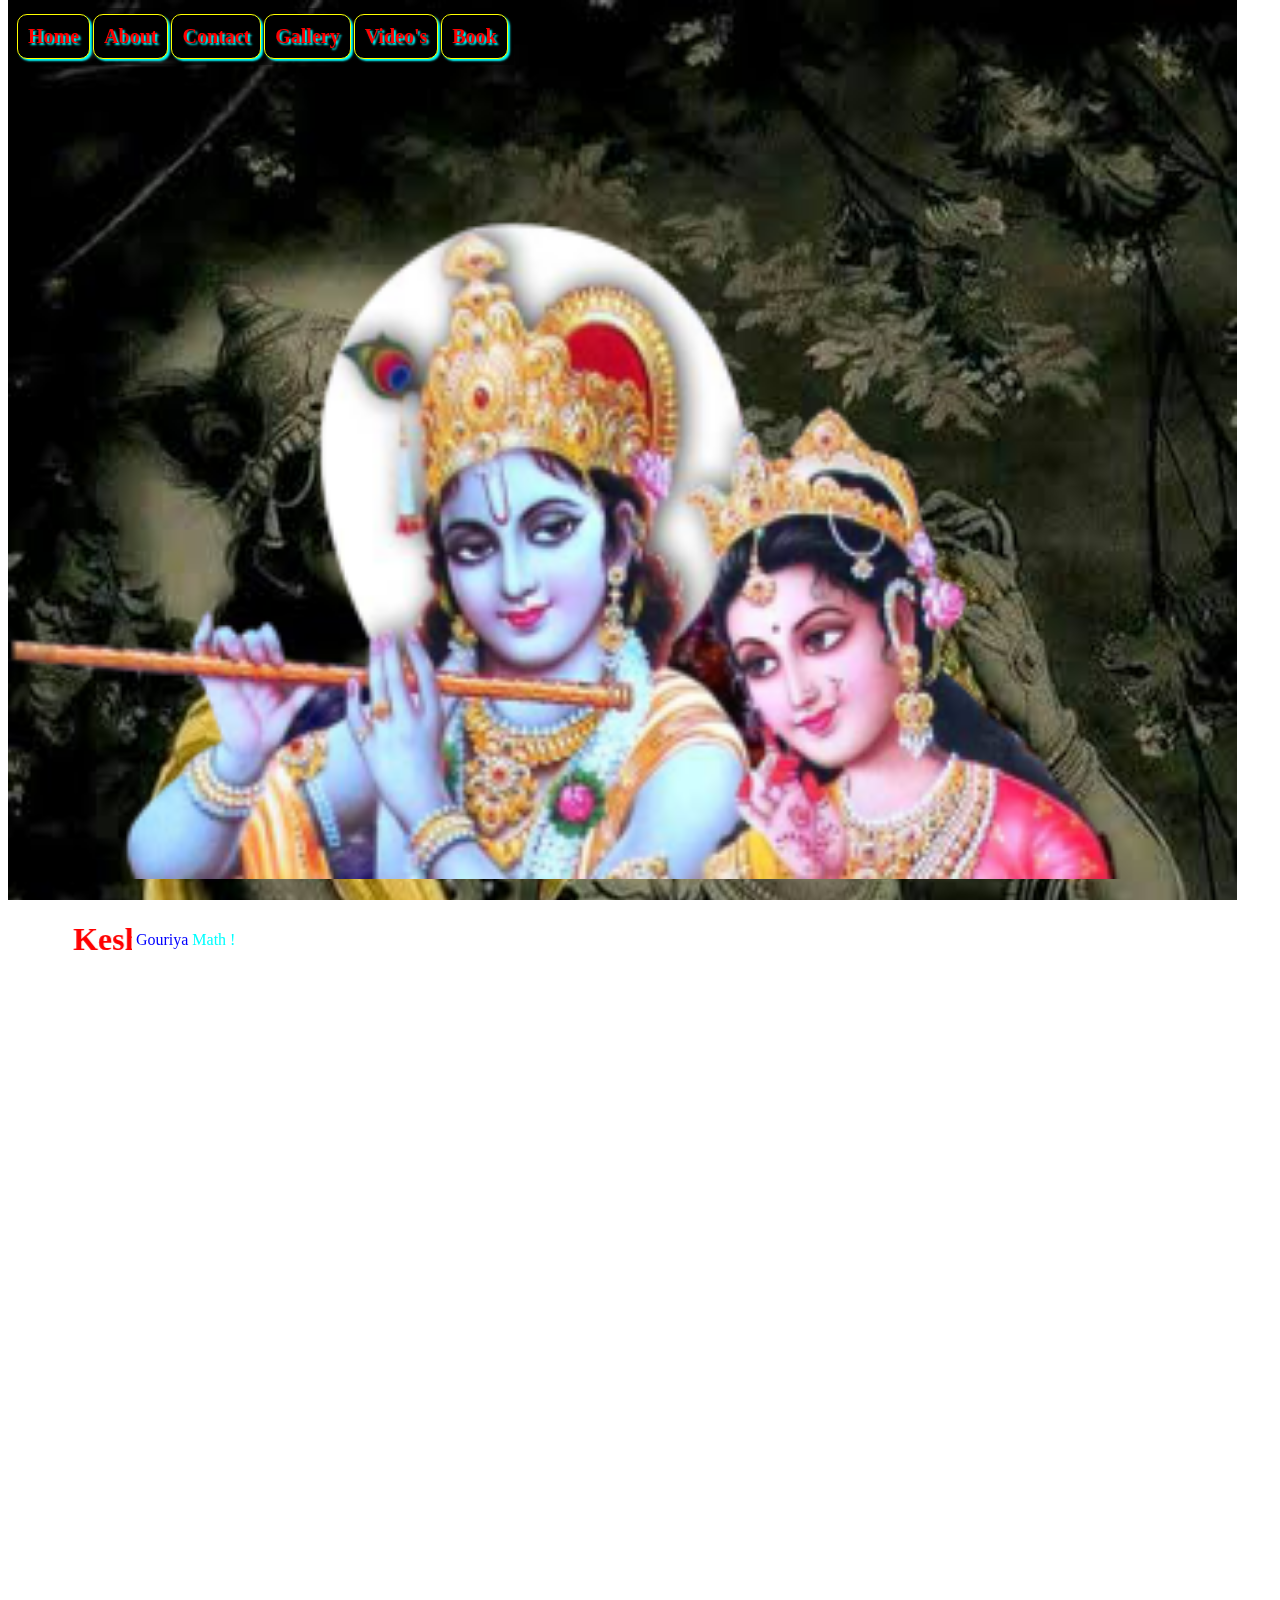
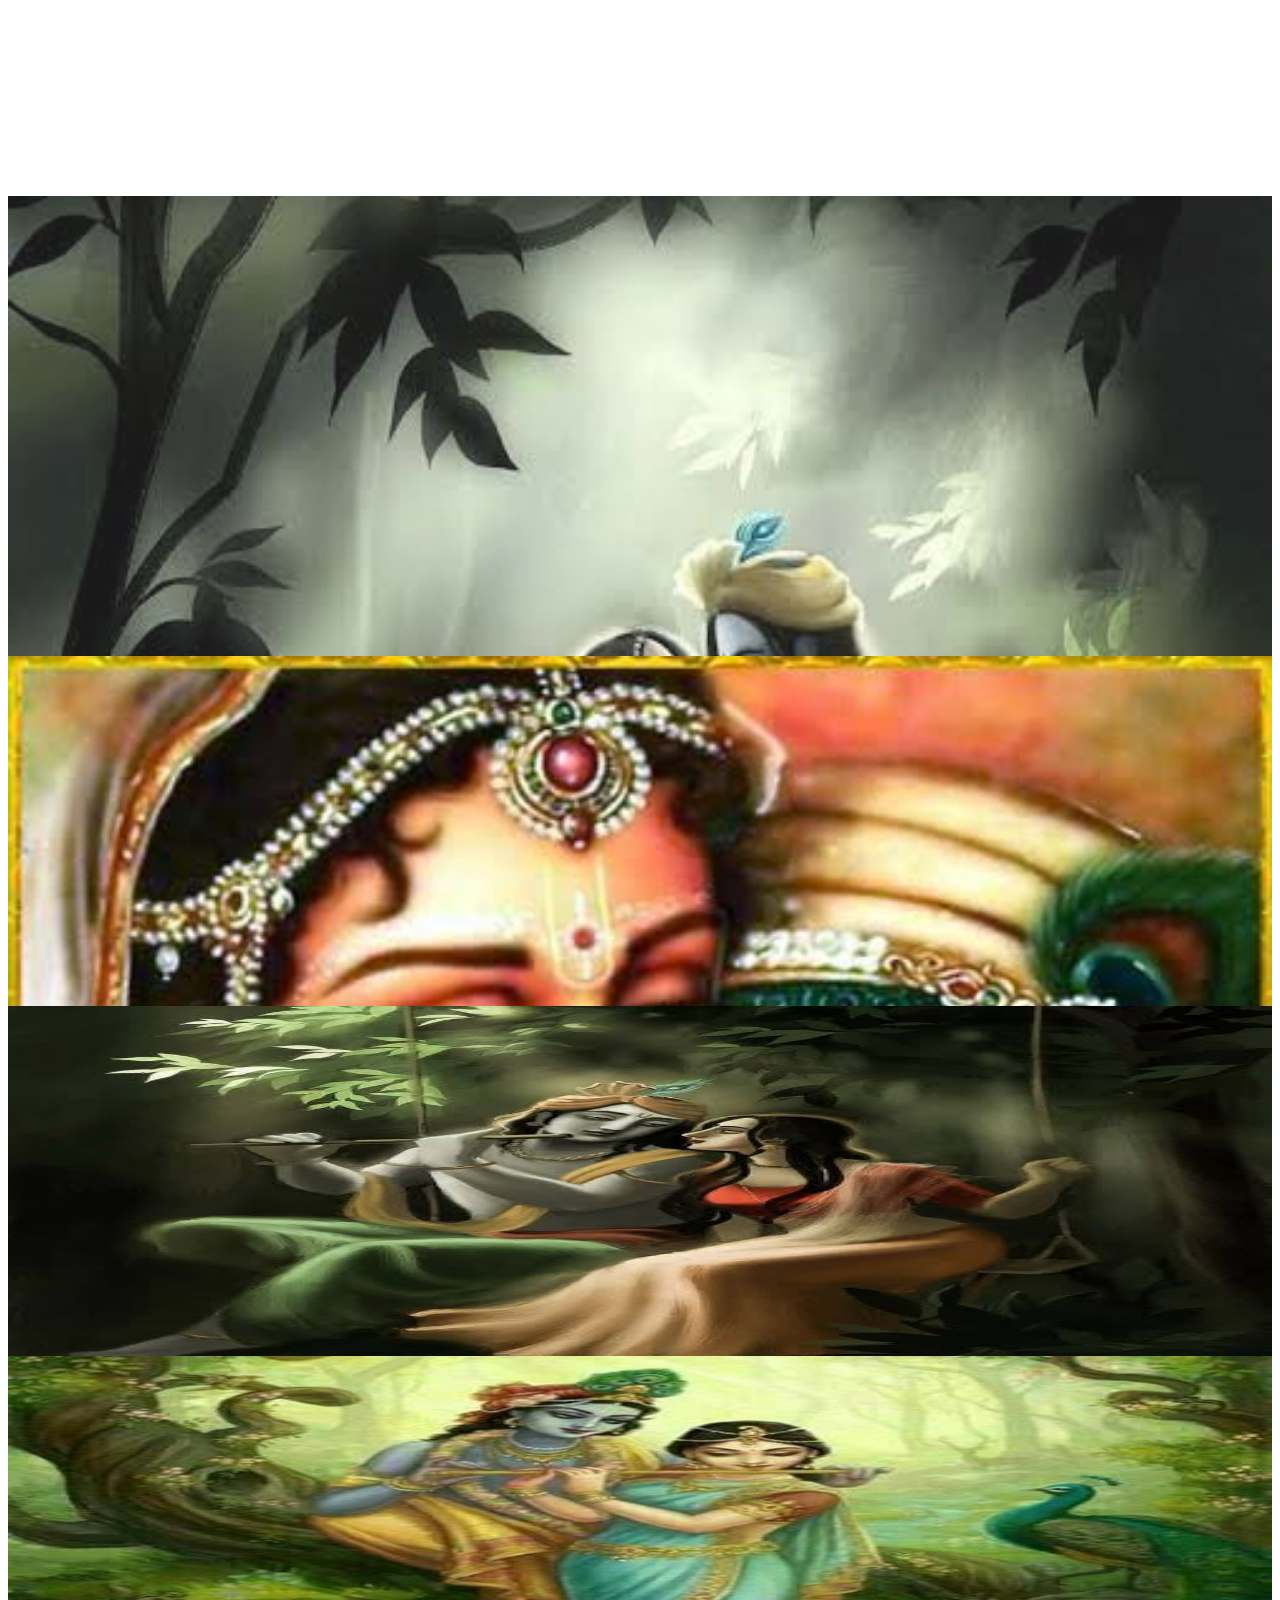
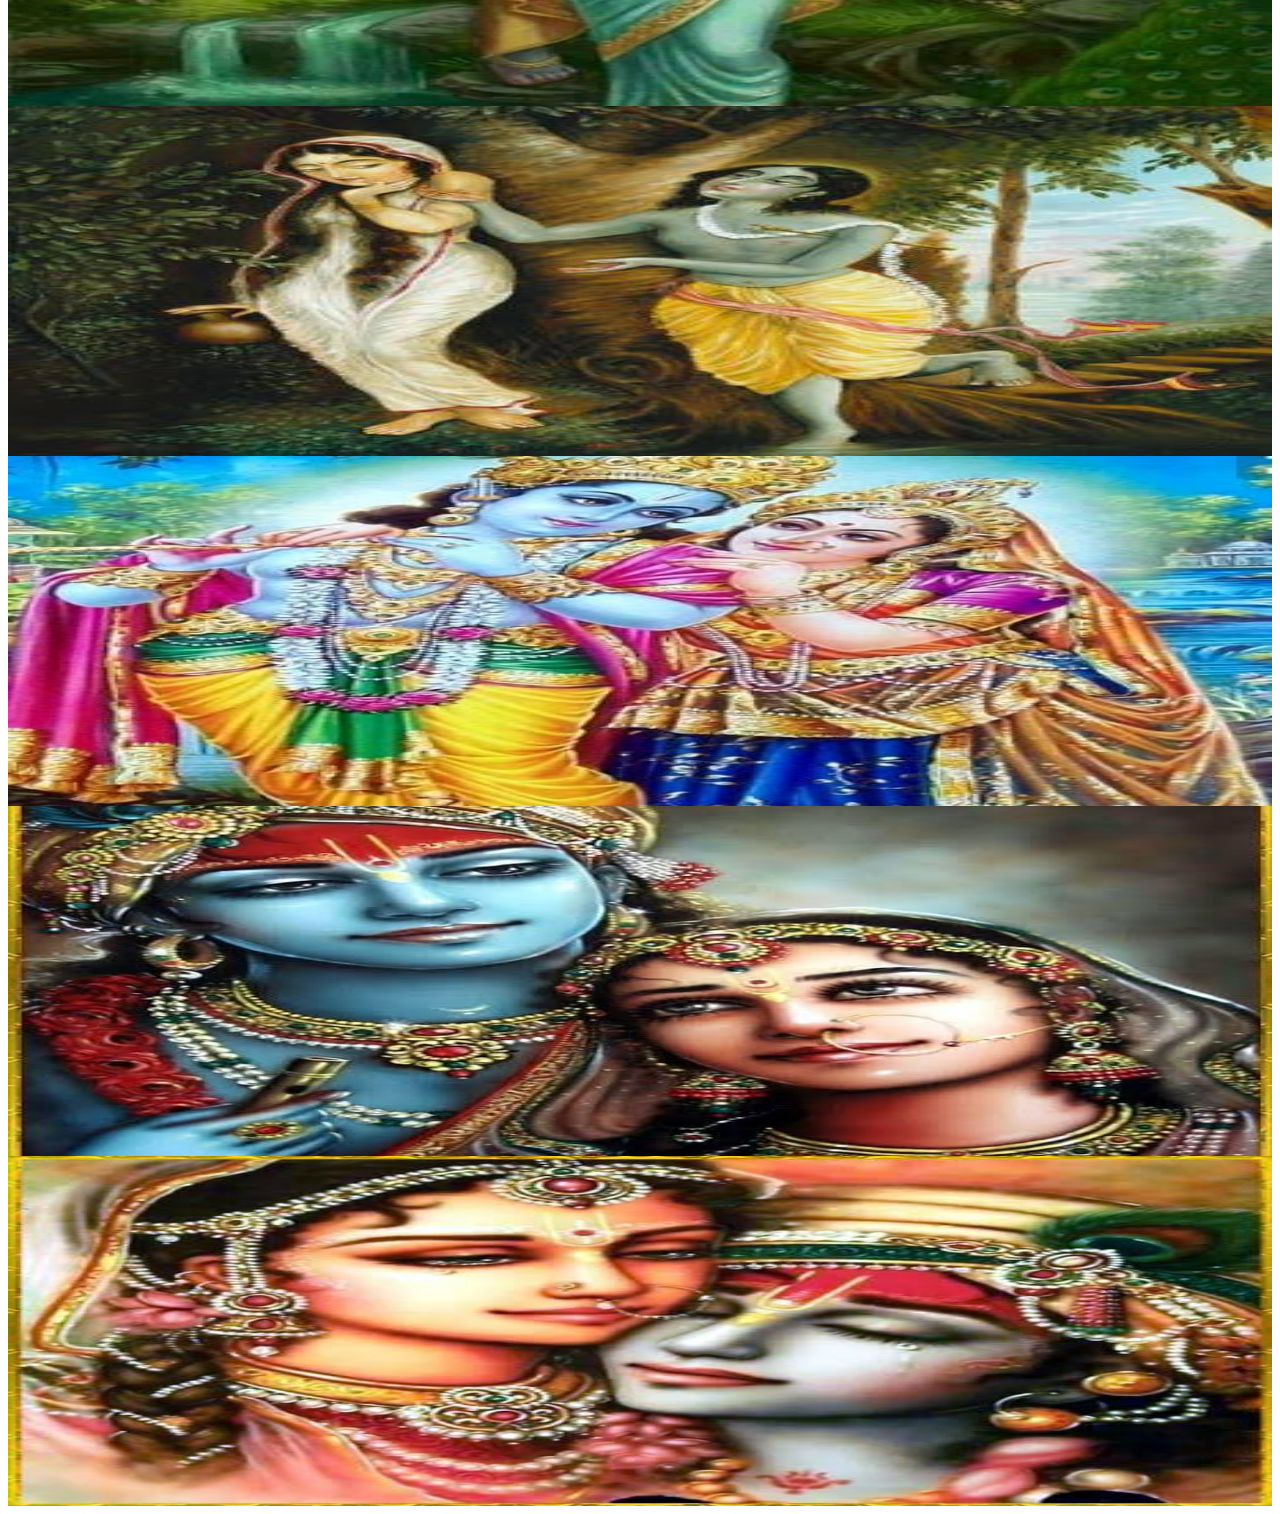
==== index.html @ 9c810432 "Update index.html" ====
<html>
<head>
<title>Page Title</title>
	<link rel="stylesheet" href="nav.html/nav.css">
<style>

#still{
	background:url('photo/l.png');
	background-repeat:no-repeat;
	width:100%;
	height:75%;
	background-size: cover;
	
     margin-top:15%;
	}
	#sticky-photo{
		background:url('photo/d.jpeg');
		background-repeat:no-repeat;
		position:fixed;
		width:96%;
		height:100%;
		top:0;
		z-index: -1;
		background-size: cover;
		}
	#second-photo{
		background:url('photo/c.jpeg');
		background-repeat:no-repeat;
		width:100%;
		height:460;background-size: cover;
		opacity:90%;
		}
	#blank{
		width:100%;
		height:90%;
		}
		#therd-photo{
			background:url('photo/j.jpeg');
		background-repeat:no-repeat;
		background-size: cover;
		width:100%;
		height:350;
			}
			button{
		font-size:32px;
		padding:5px;
		border-radius:50%;
		font-weight:bold;
		color:red;
		margin-top:100%;
		margin-left:90%;
		position:fixed;
		
	}
  #k{
    color:red;
}
 #g{
color:blue;
}
 #m{
color:aqua;
}
</style>
<meta name="viewport" content="width=device width, initial-scale=1.0"/>
</head>
<body>
<div id="navbar">
  <a href="index.html">Home</a>
  <a href="about.html">About</a>
  <a href="contact.html">Contact</a>
    <a href="gallery.html">Gallery</a>
      <a href="video.html">Video's</a>
      <a href="Book.html">Book</a>
</div>
	<div id="sticky-photo">
		</div>
		<br>
	<div id="still">
		</div>
<br>
<table><tr><td>
<marquee><h1><div id="k">Keshavji</div></td><td><div id="g"> Gouriya</div></td><td><div id="m"> Math !</div></h1></marquee>
</td></tr></table>
<br>
		<div id="blank">
			</div>
	<div id="second-photo">
		</div>
		<div id="therd-photo"></div>
<img src="photo/e.jpeg" width="100%" height="350"/>
<br>
	<img src="photo/f.jpeg" width="100%" height="350"/>
	<br>
	<img src="photo/g.jpeg" width="100%" height="350"/>
	<br>
	<img src="photo/h.jpeg" width="100%" height="350"/>
	<br>
	<img src="photo/i.jpeg" width="100%" height="350"/>
	<br>
	<img src="photo/j.jpeg" width="100%" height="350"/>
</body>
</html>
---- nav.html/nav.css ----
#navbar {
  overflow: hidden;
  background-color: rgba(0,0,0, .5);
 padding:6px;
 position:fixed;
 
}

/* Navbar links */
#navbar a {
  float: left;
  display: block;
  color: red;
  text-align: center;
  padding:10px;
  text-decoration: none;
  font-weight:bold;
  font-size:20px;
  border:1px ridge yellow;
  border-radius:10px;
  margin-left:3px;
  box-shadow:2px 2px 2px aqua ;
  background: black;
  text-shadow:2px 2px 2px aqua;
  
}

#navbar a:hover{
		background: white;
		color: white;
		box-shadow: 2px 2px 2px black;
		}
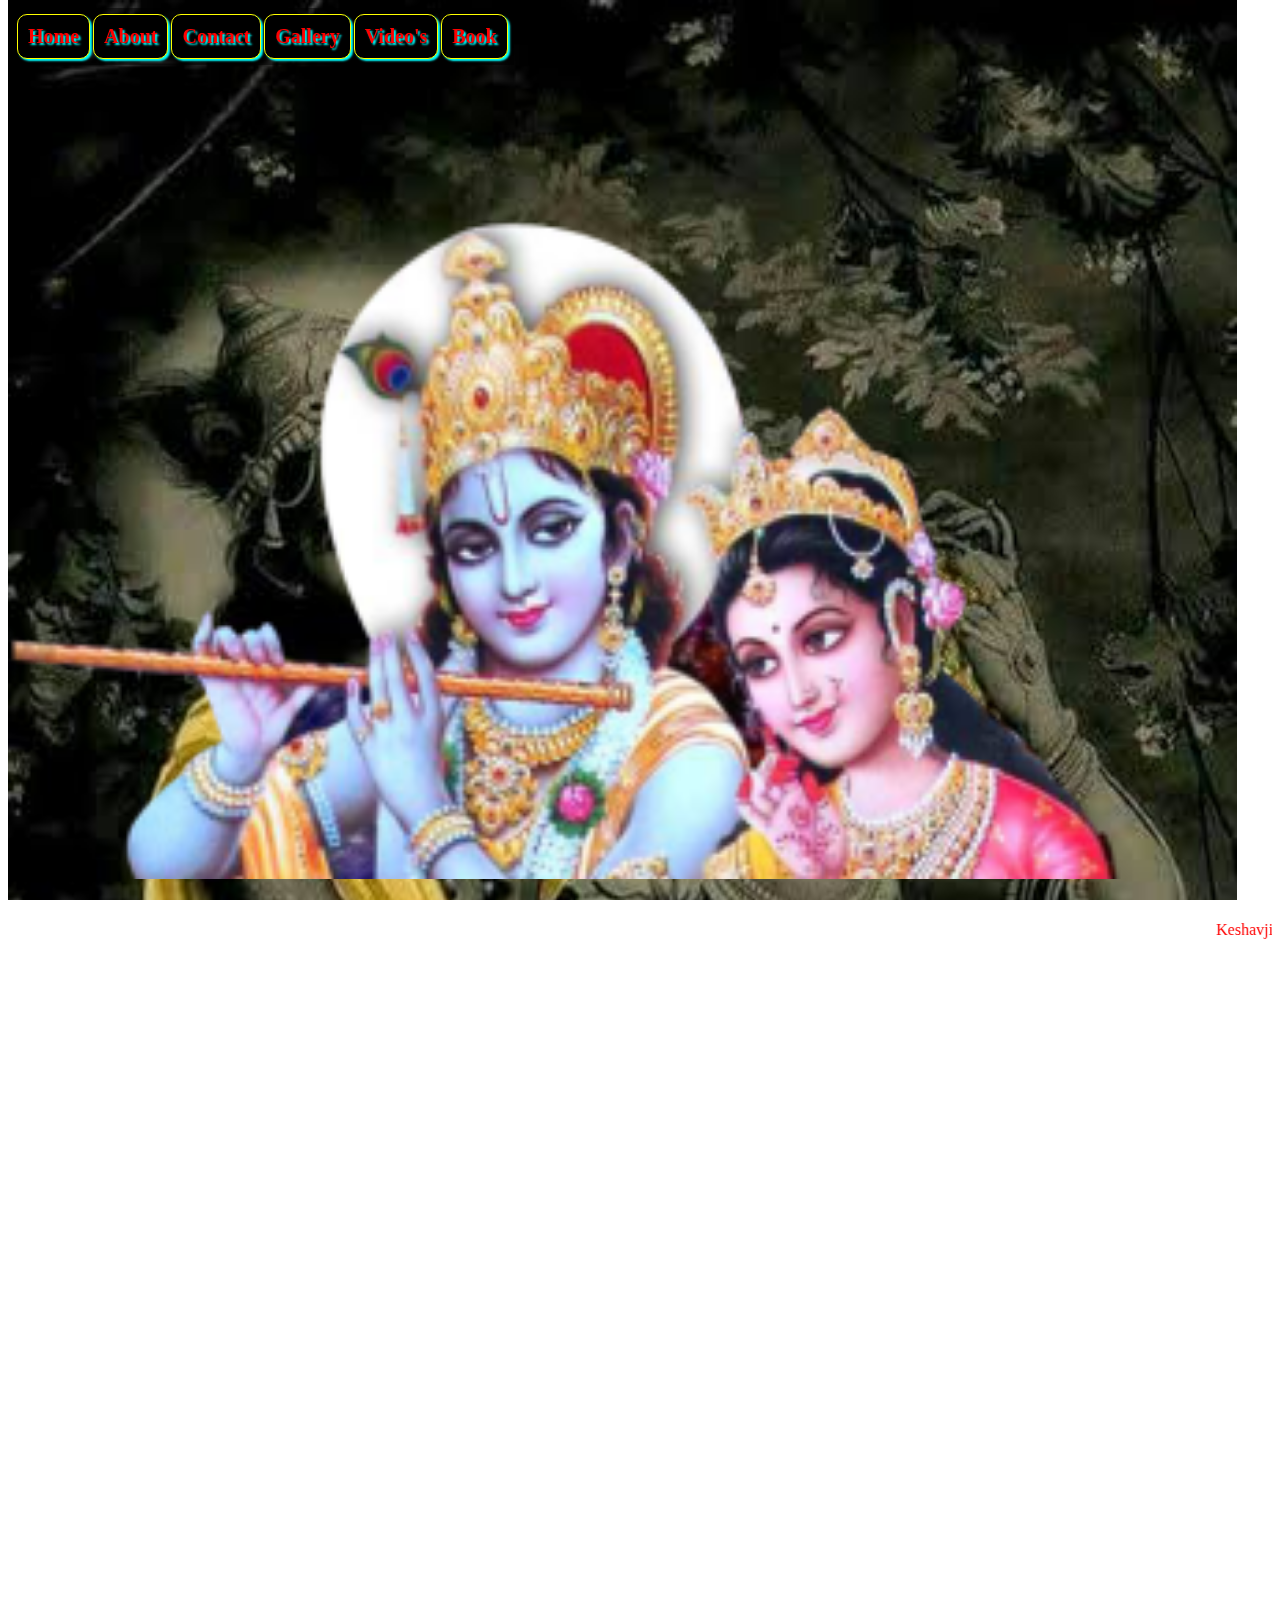
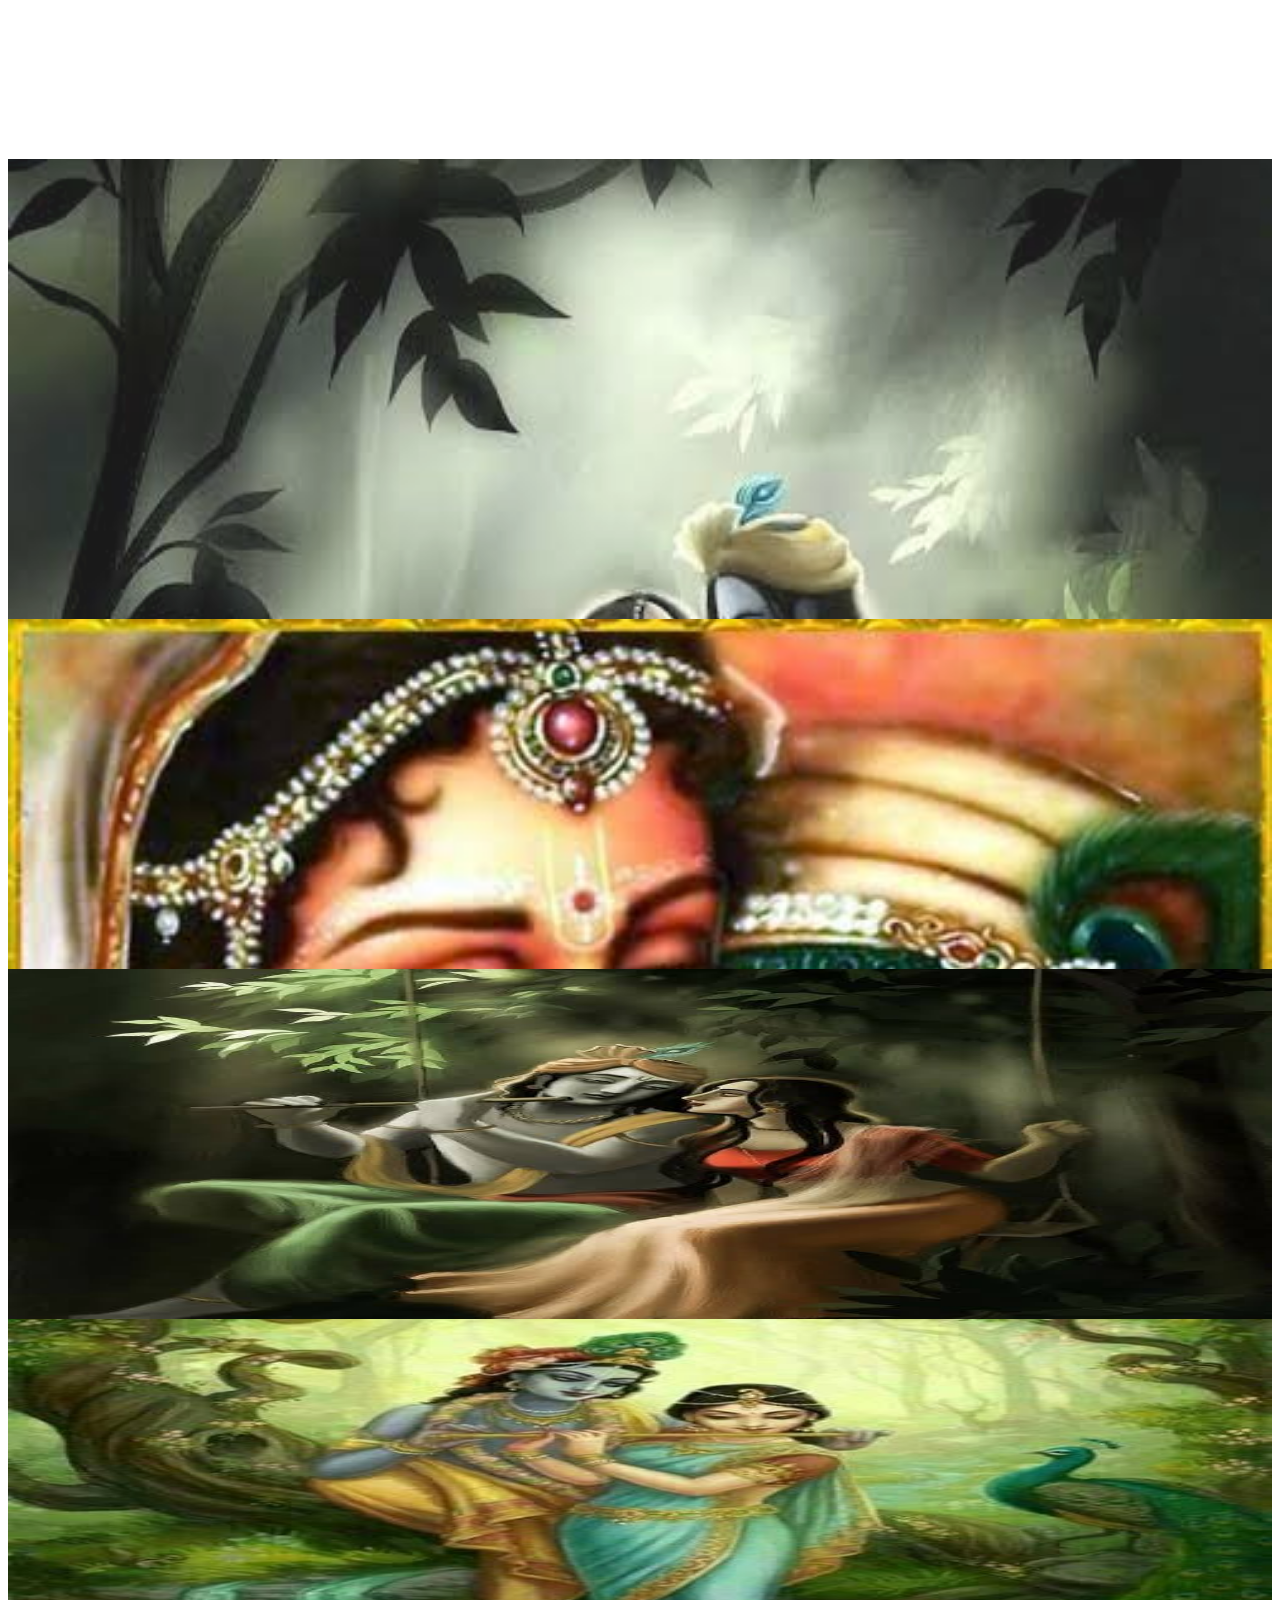
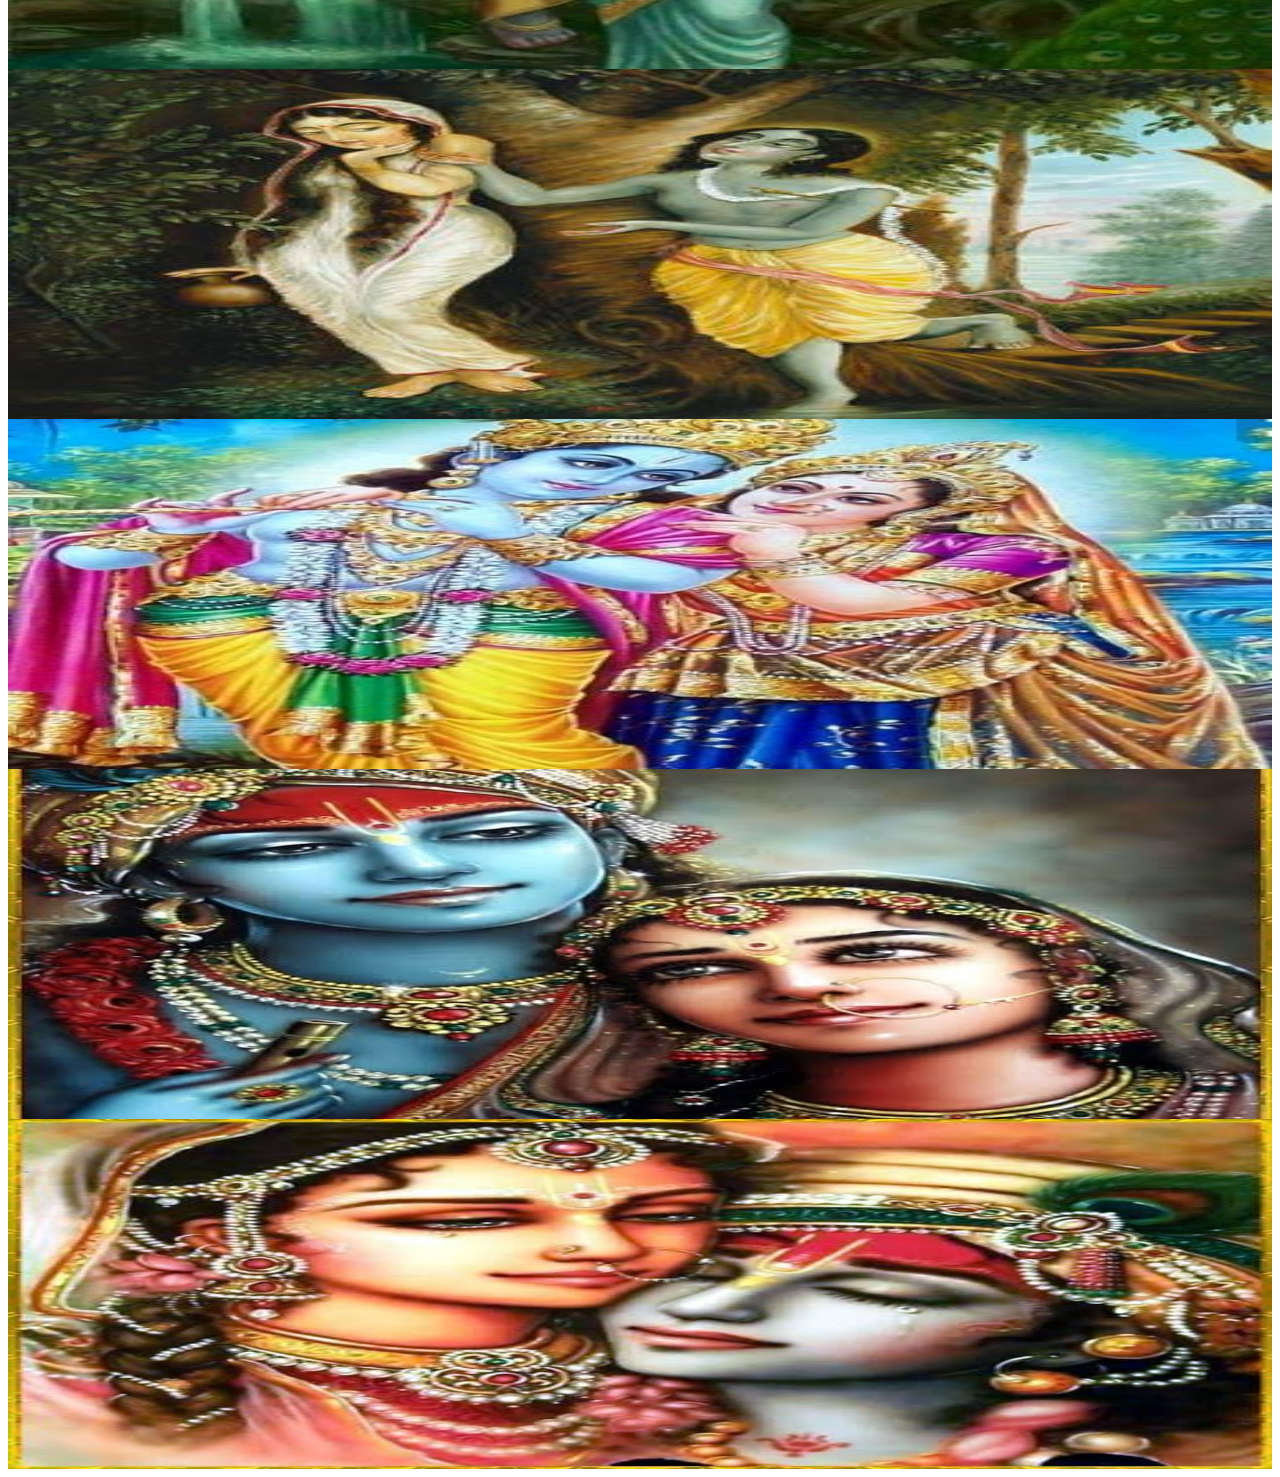
==== commit 4f40b2a5: "Update index.html" ====
--- a/index.html
+++ b/index.html
@@ -80,9 +80,10 @@
 	<div id="still">
 		</div>
 <br>
-<table><tr><td>
-<marquee><h1><div id="k">Keshavji</div></td><td><div id="g"> Gouriya</div></td><td><div id="m"> Math !</div></h1></marquee>
-</td></tr></table>
+
+<marquee><h1>
+<table><tr><td><div id="k">Keshavji</div></td><td><div id="g"> Gouriya</div></td><td><div id="m"> Math !</div></td></tr></table></h1></marquee>
+
 <br>
 		<div id="blank">
 			</div>
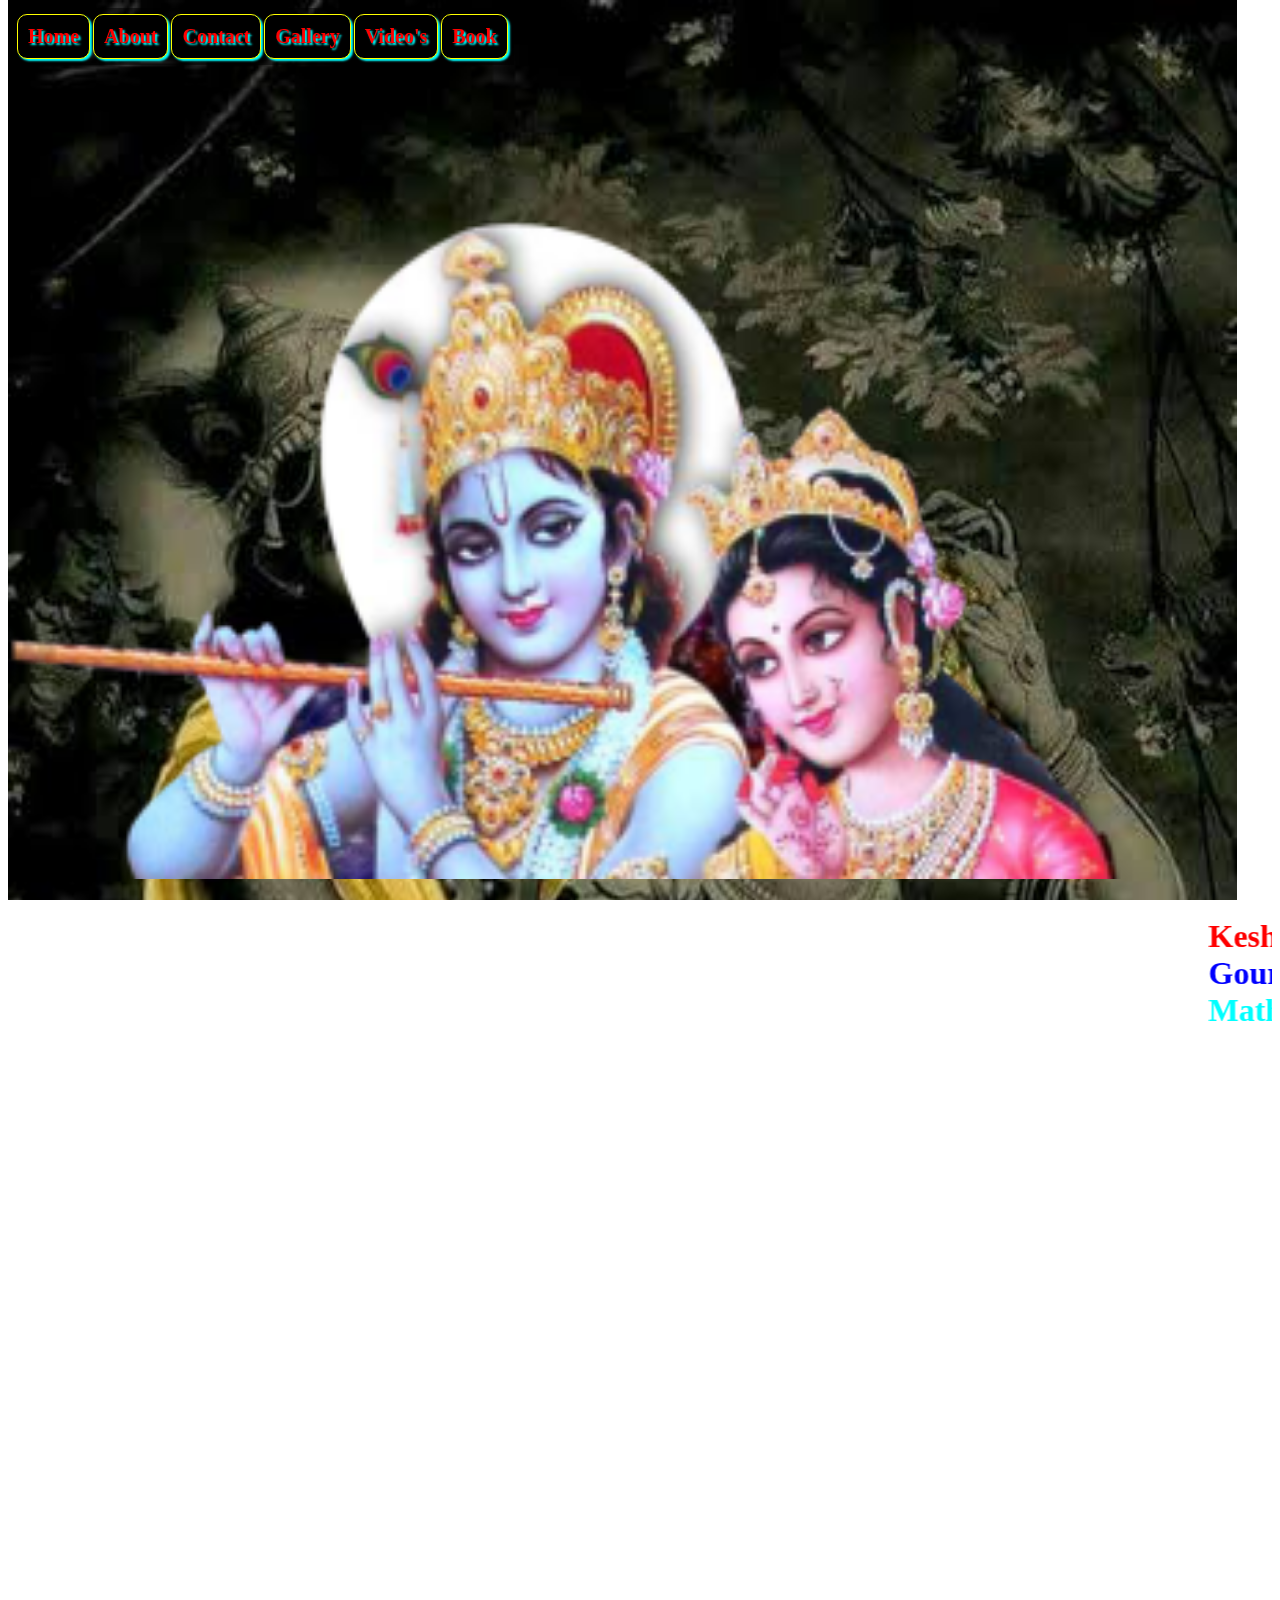
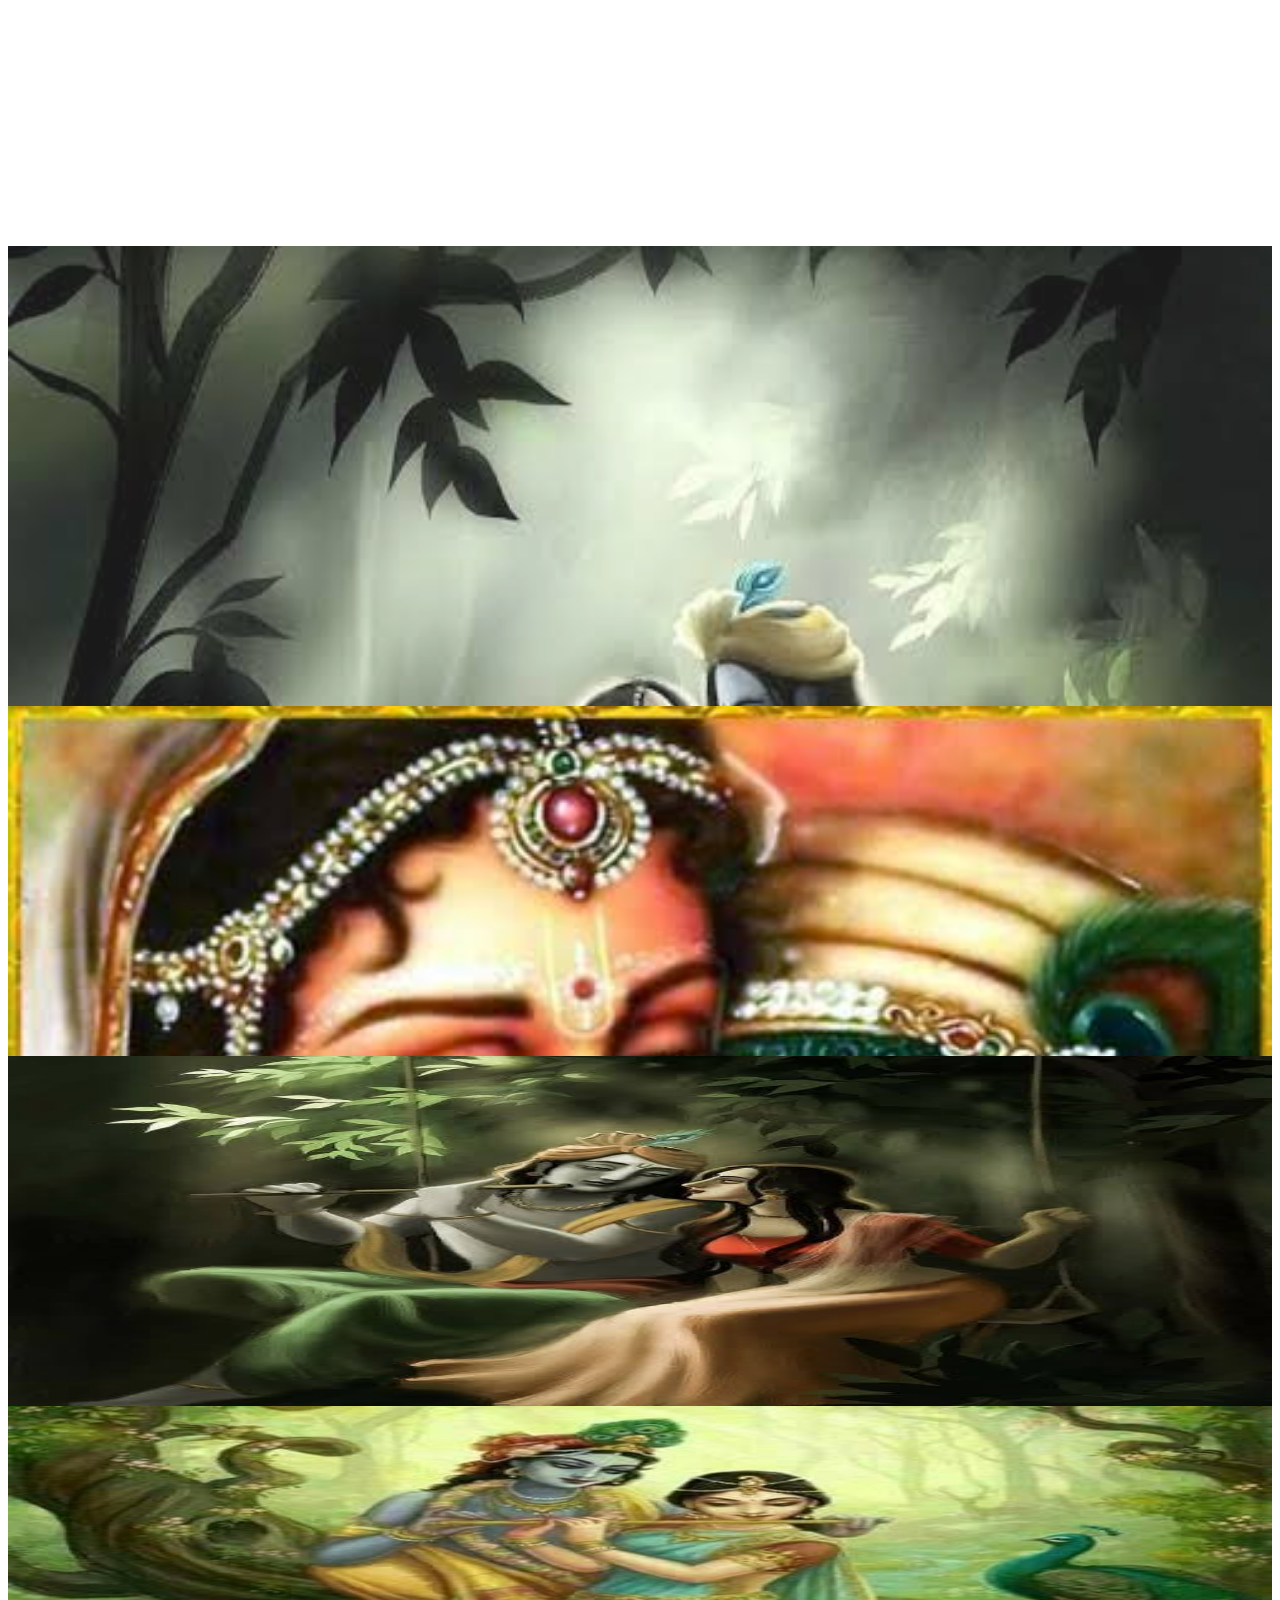
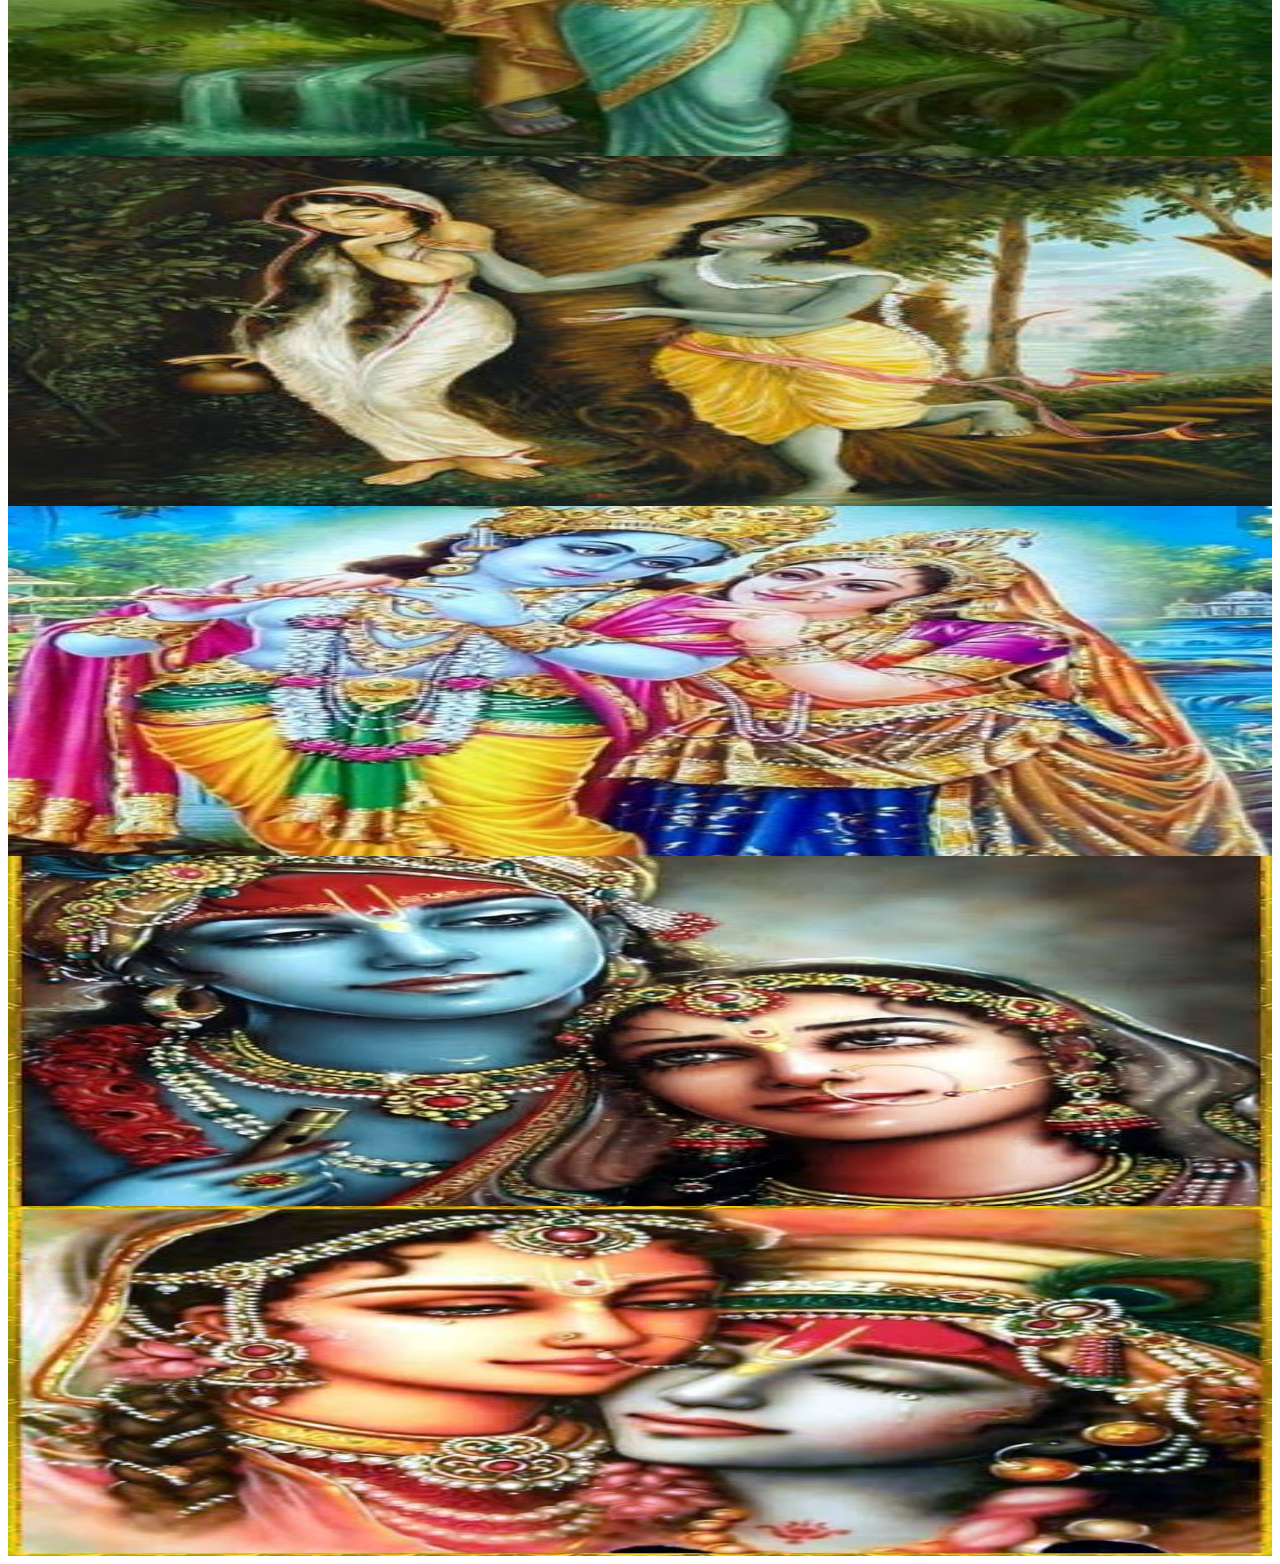
==== commit bac9fcbd: "Update index.html" ====
--- a/index.html
+++ b/index.html
@@ -53,6 +53,10 @@
 		position:fixed;
 		
 	}
+marquee h1{
+display: inline;
+float:left;
+}
   #k{
     color:red;
 }
@@ -81,8 +85,7 @@
 		</div>
 <br>
 
-<marquee><h1>
-<table><tr><td><div id="k">Keshavji</div></td><td><div id="g"> Gouriya</div></td><td><div id="m"> Math !</div></td></tr></table></h1></marquee>
+<marquee><h1><div id="k">Keshavji</div><div id="g"> Gouriya</div><div id="m"> Math !</div></h1></marquee>
 
 <br>
 		<div id="blank">
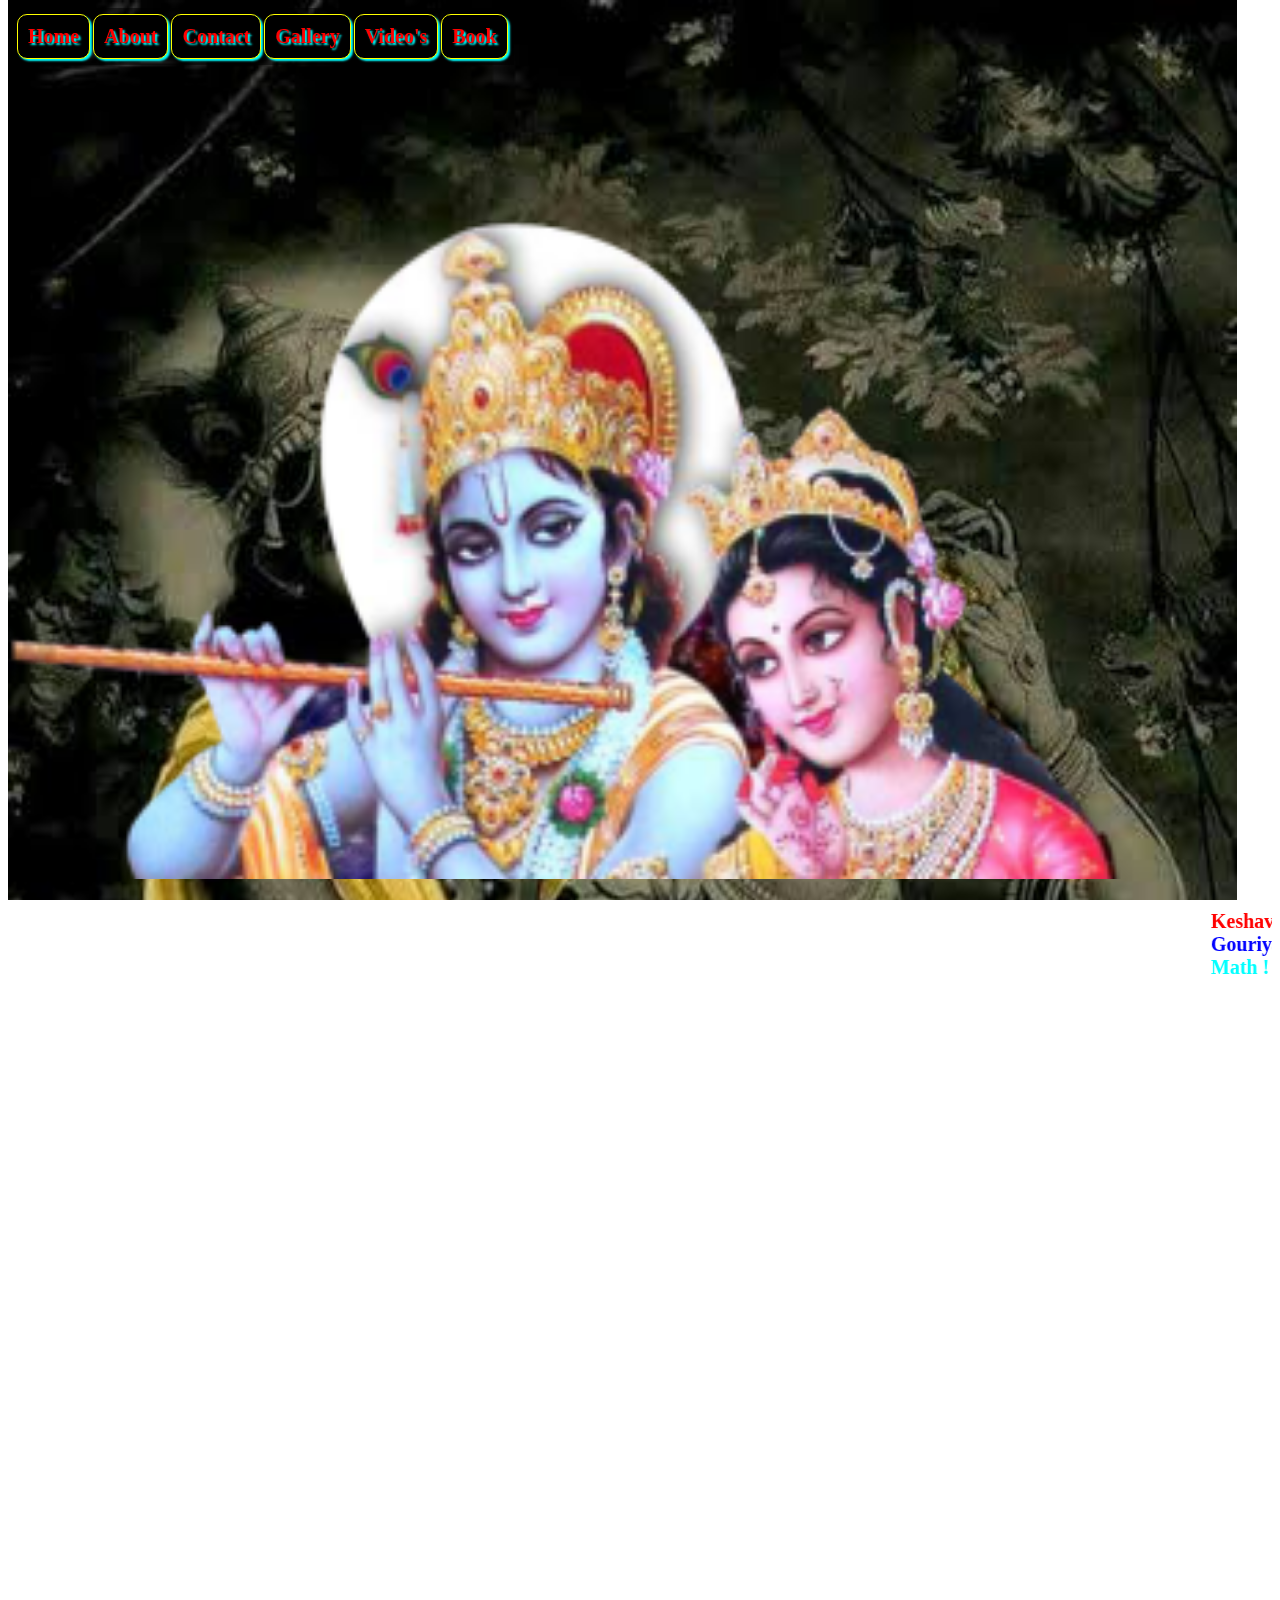
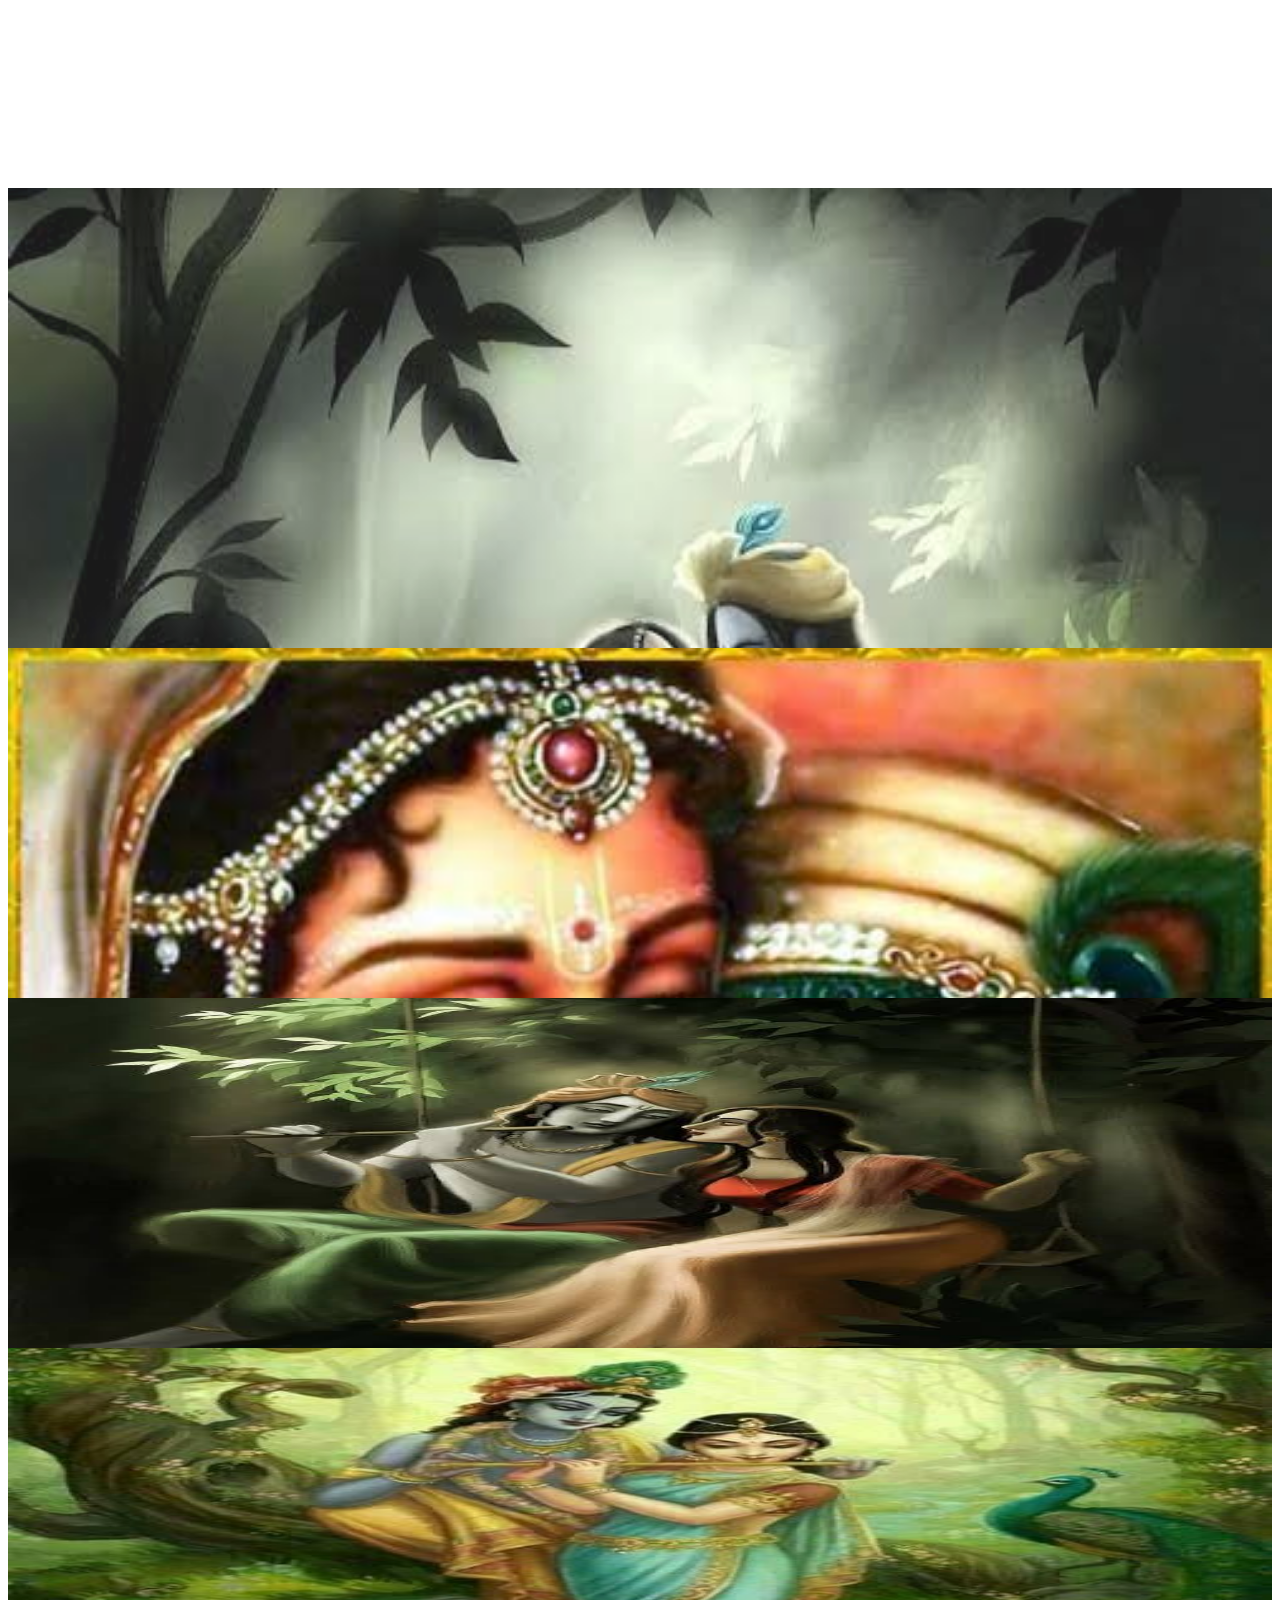
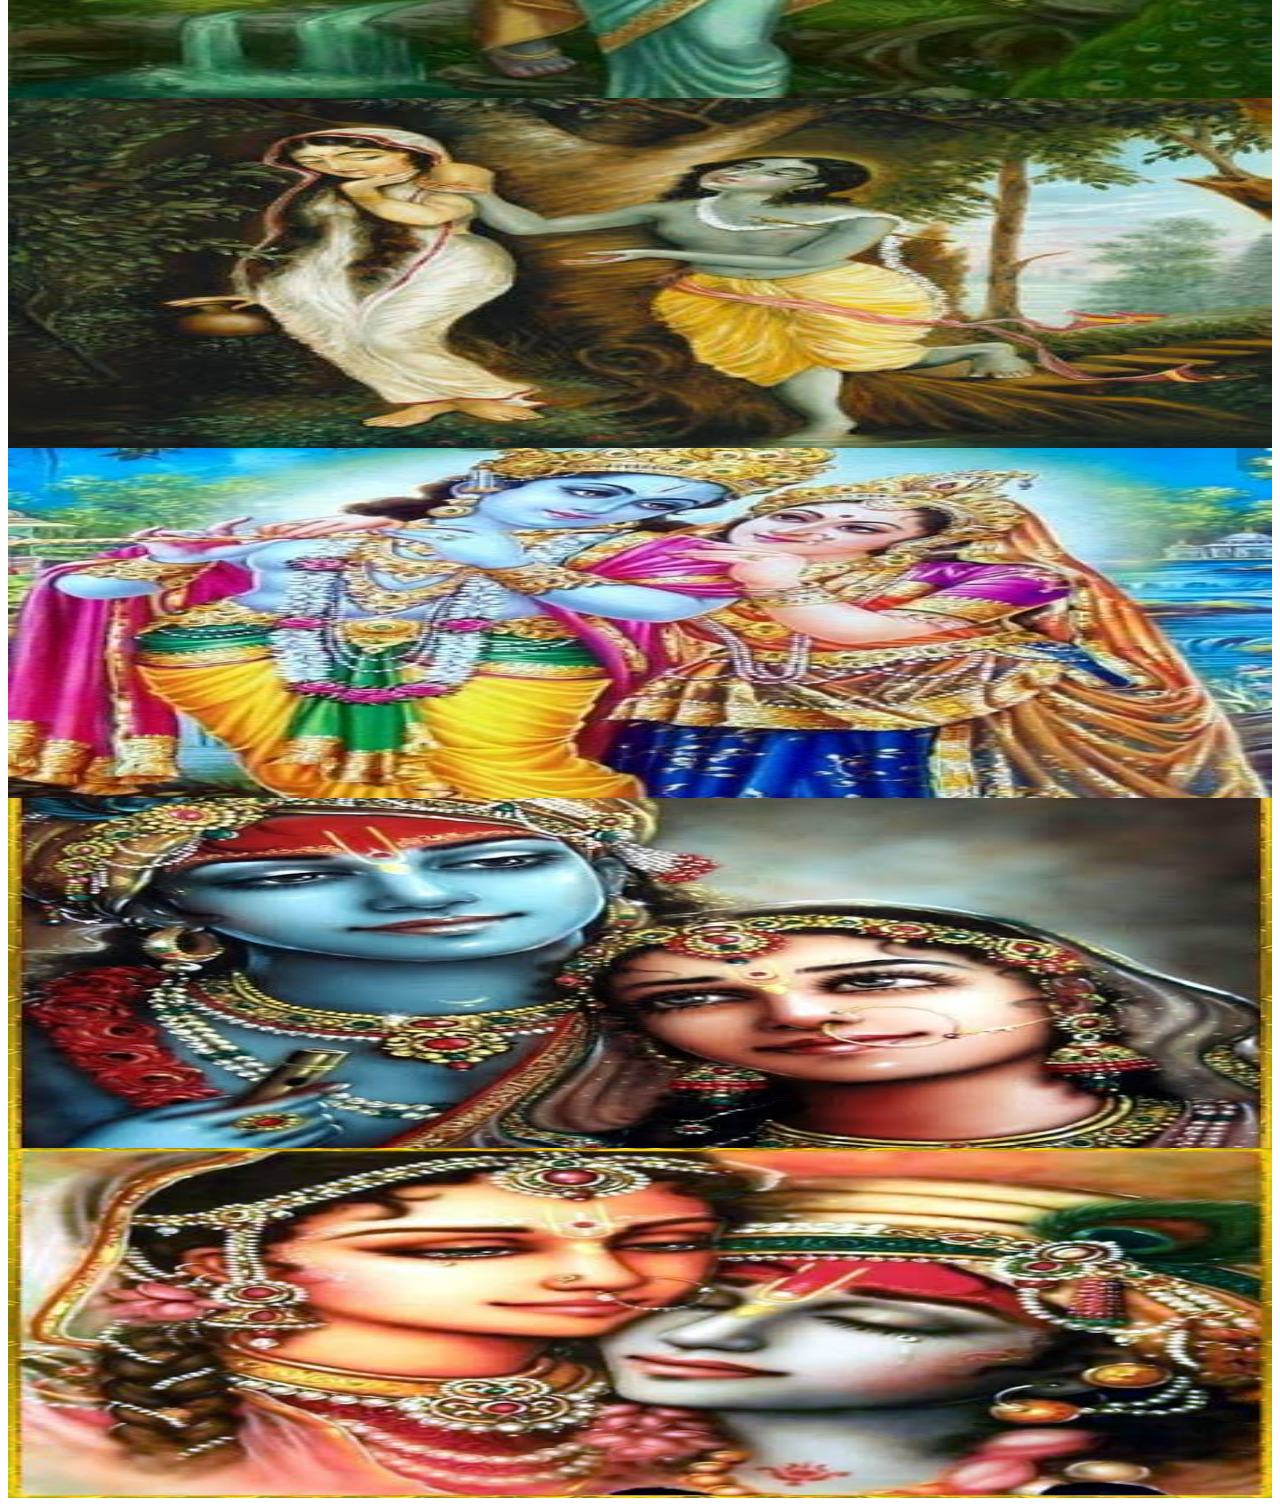
==== commit 82552bac: "Update index.html" ====
--- a/index.html
+++ b/index.html
@@ -56,6 +56,7 @@
 marquee h1{
 display: inline;
 float:left;
+font-size:20px;
 }
   #k{
     color:red;
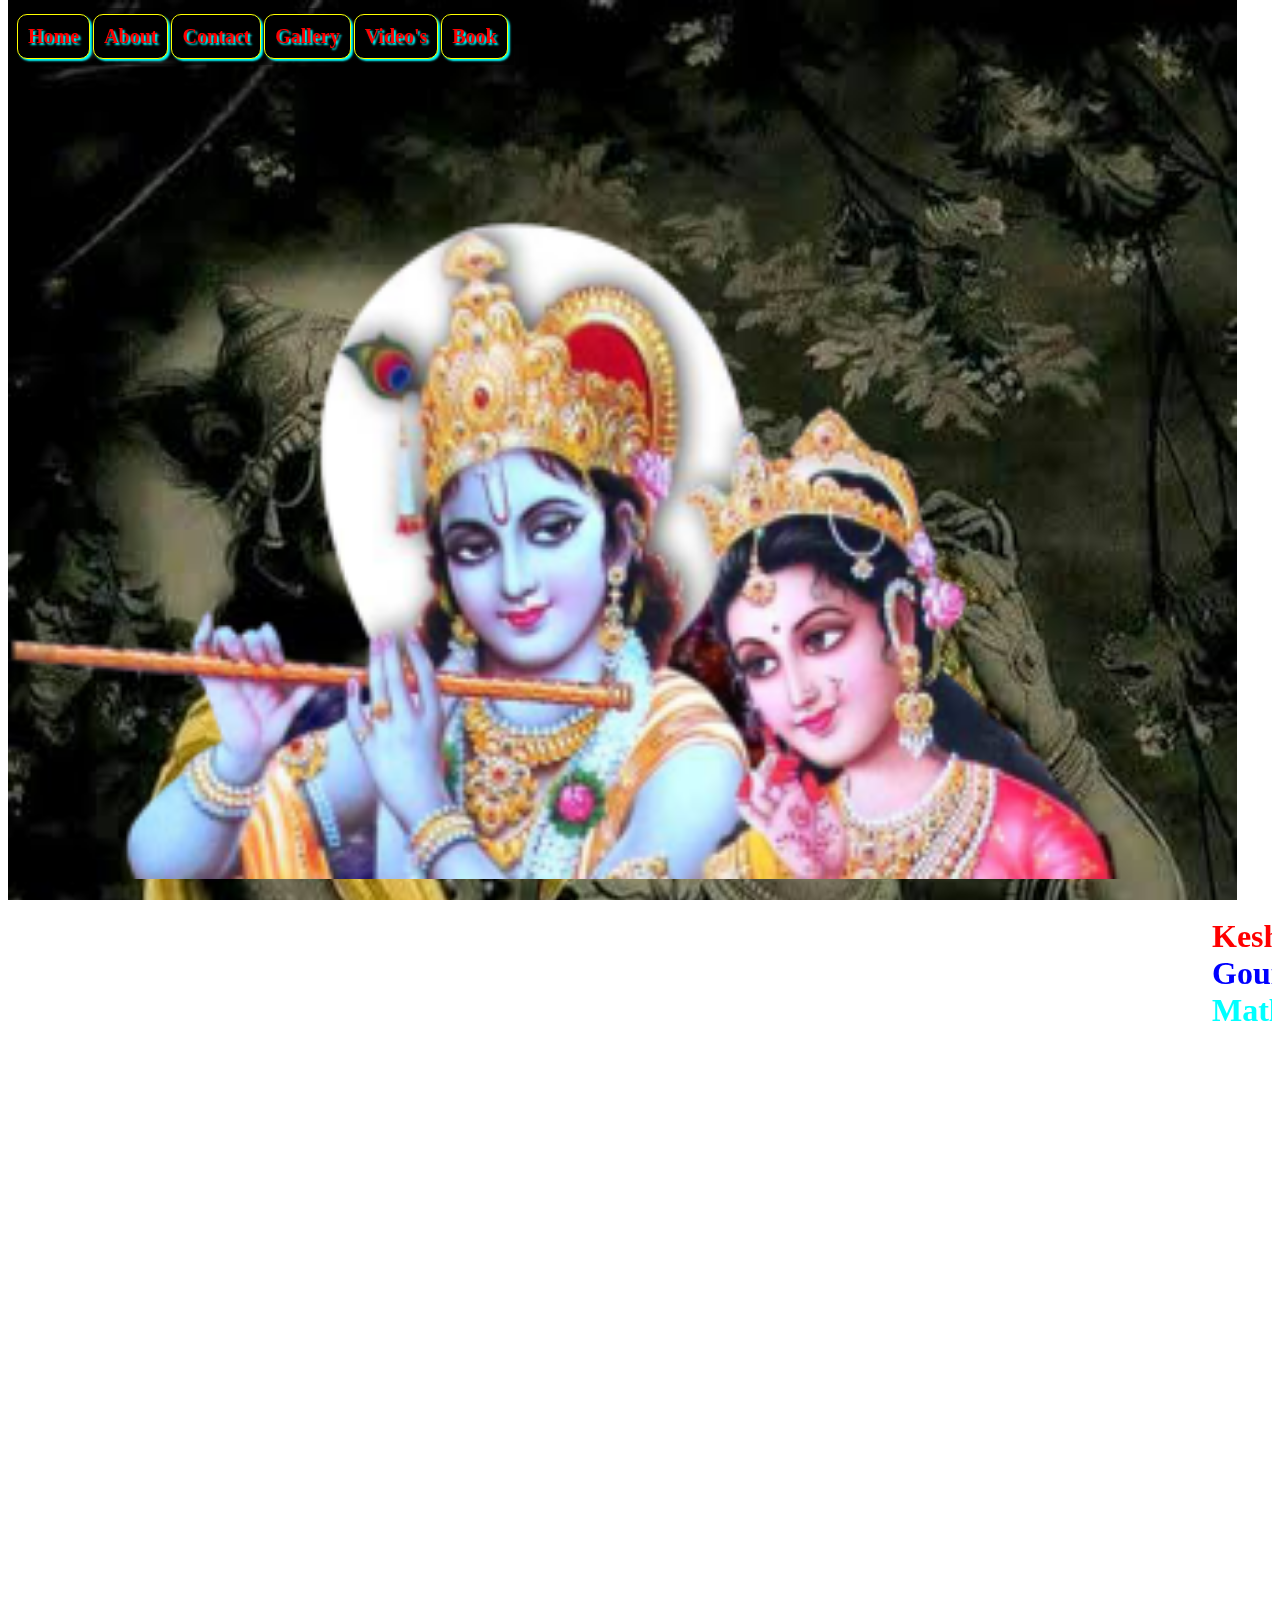
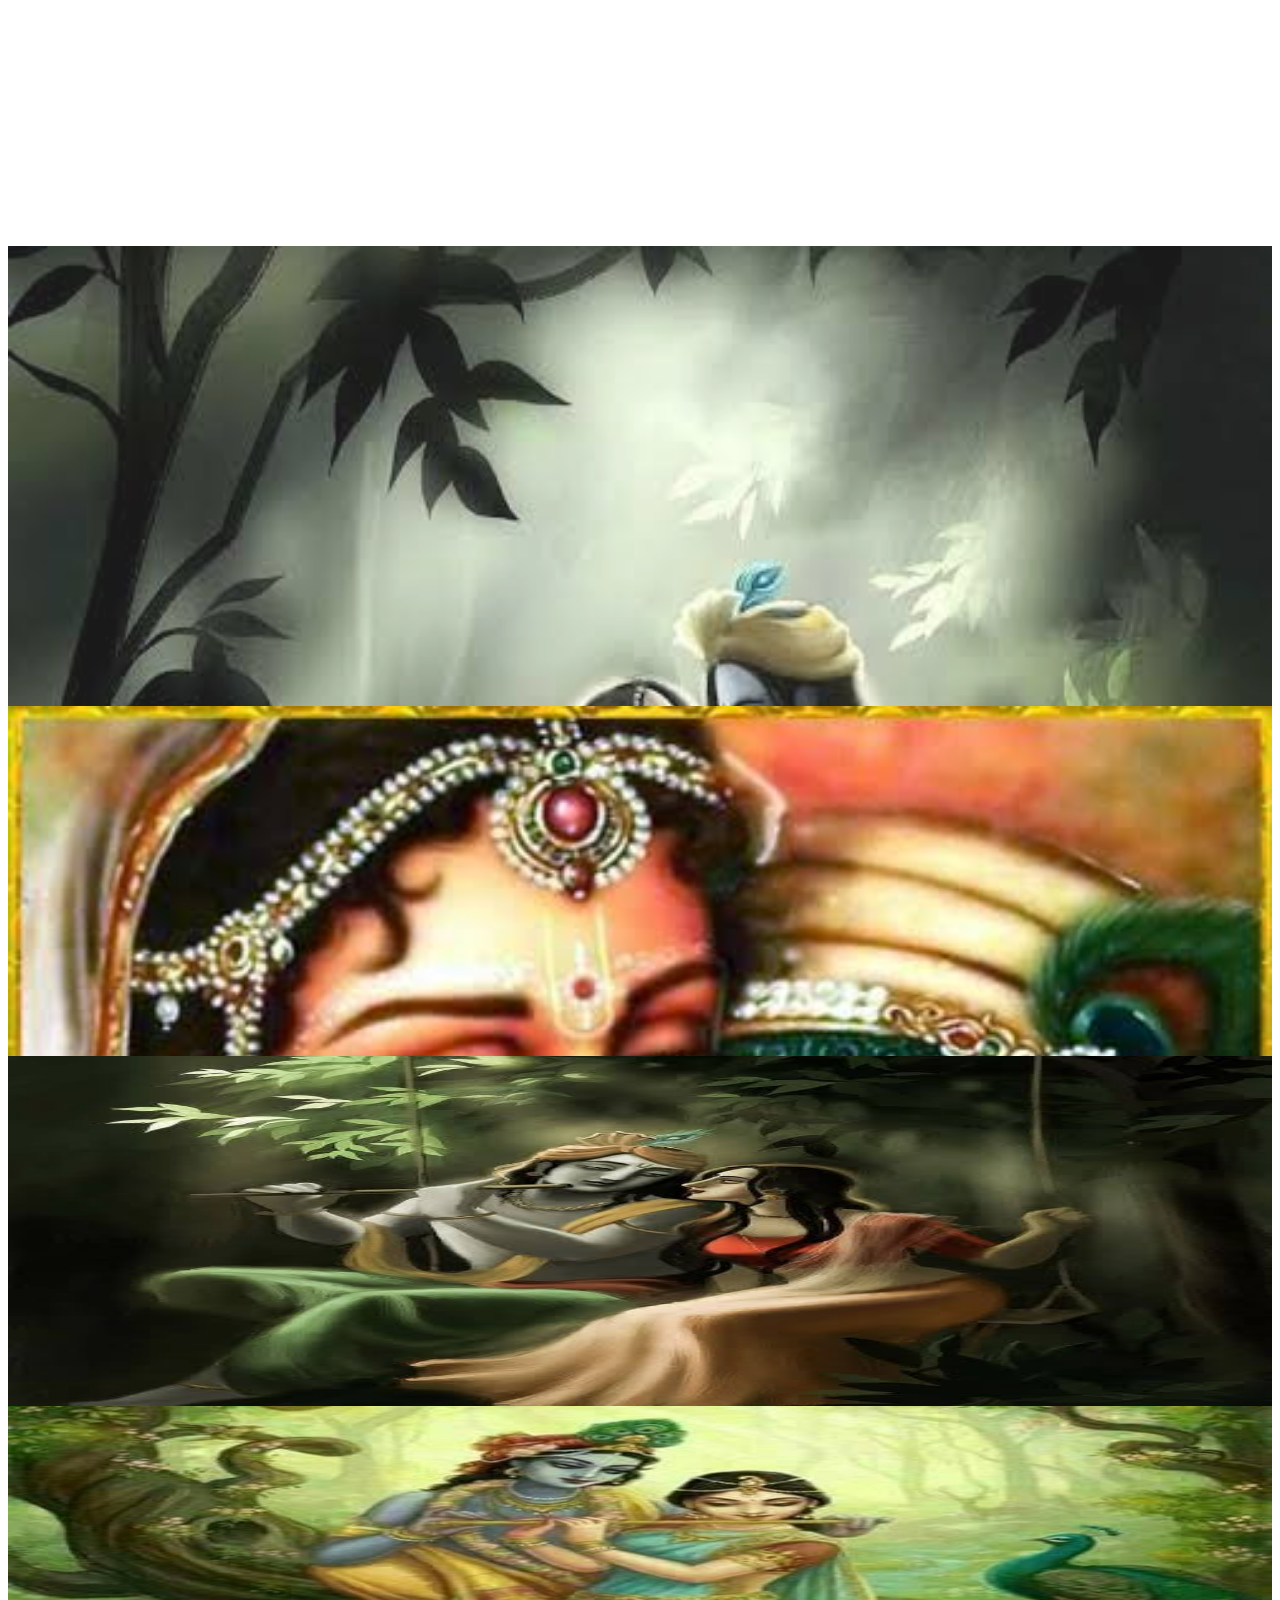
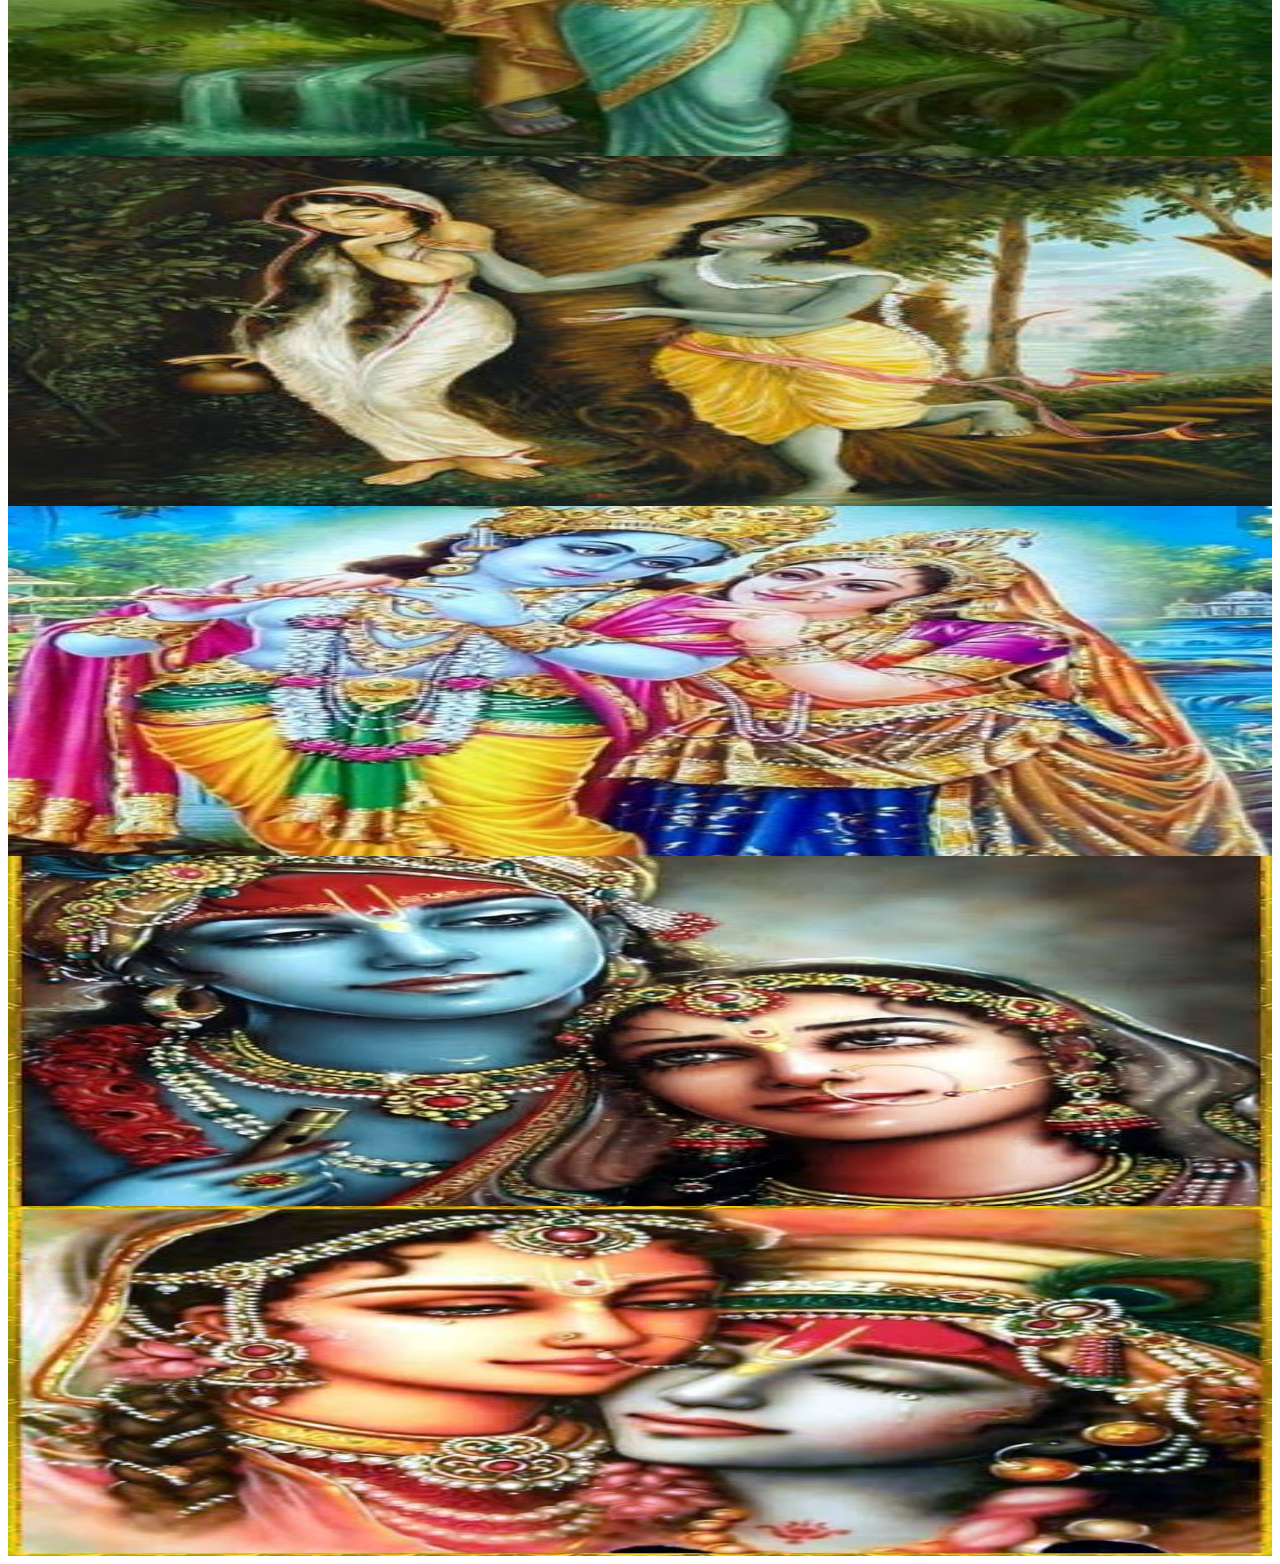
==== commit ffad6456: "Update index.html" ====
--- a/index.html
+++ b/index.html
@@ -56,7 +56,7 @@
 marquee h1{
 display: inline;
 float:left;
-font-size:20px;
+font-weight:bold;
 }
   #k{
     color:red;
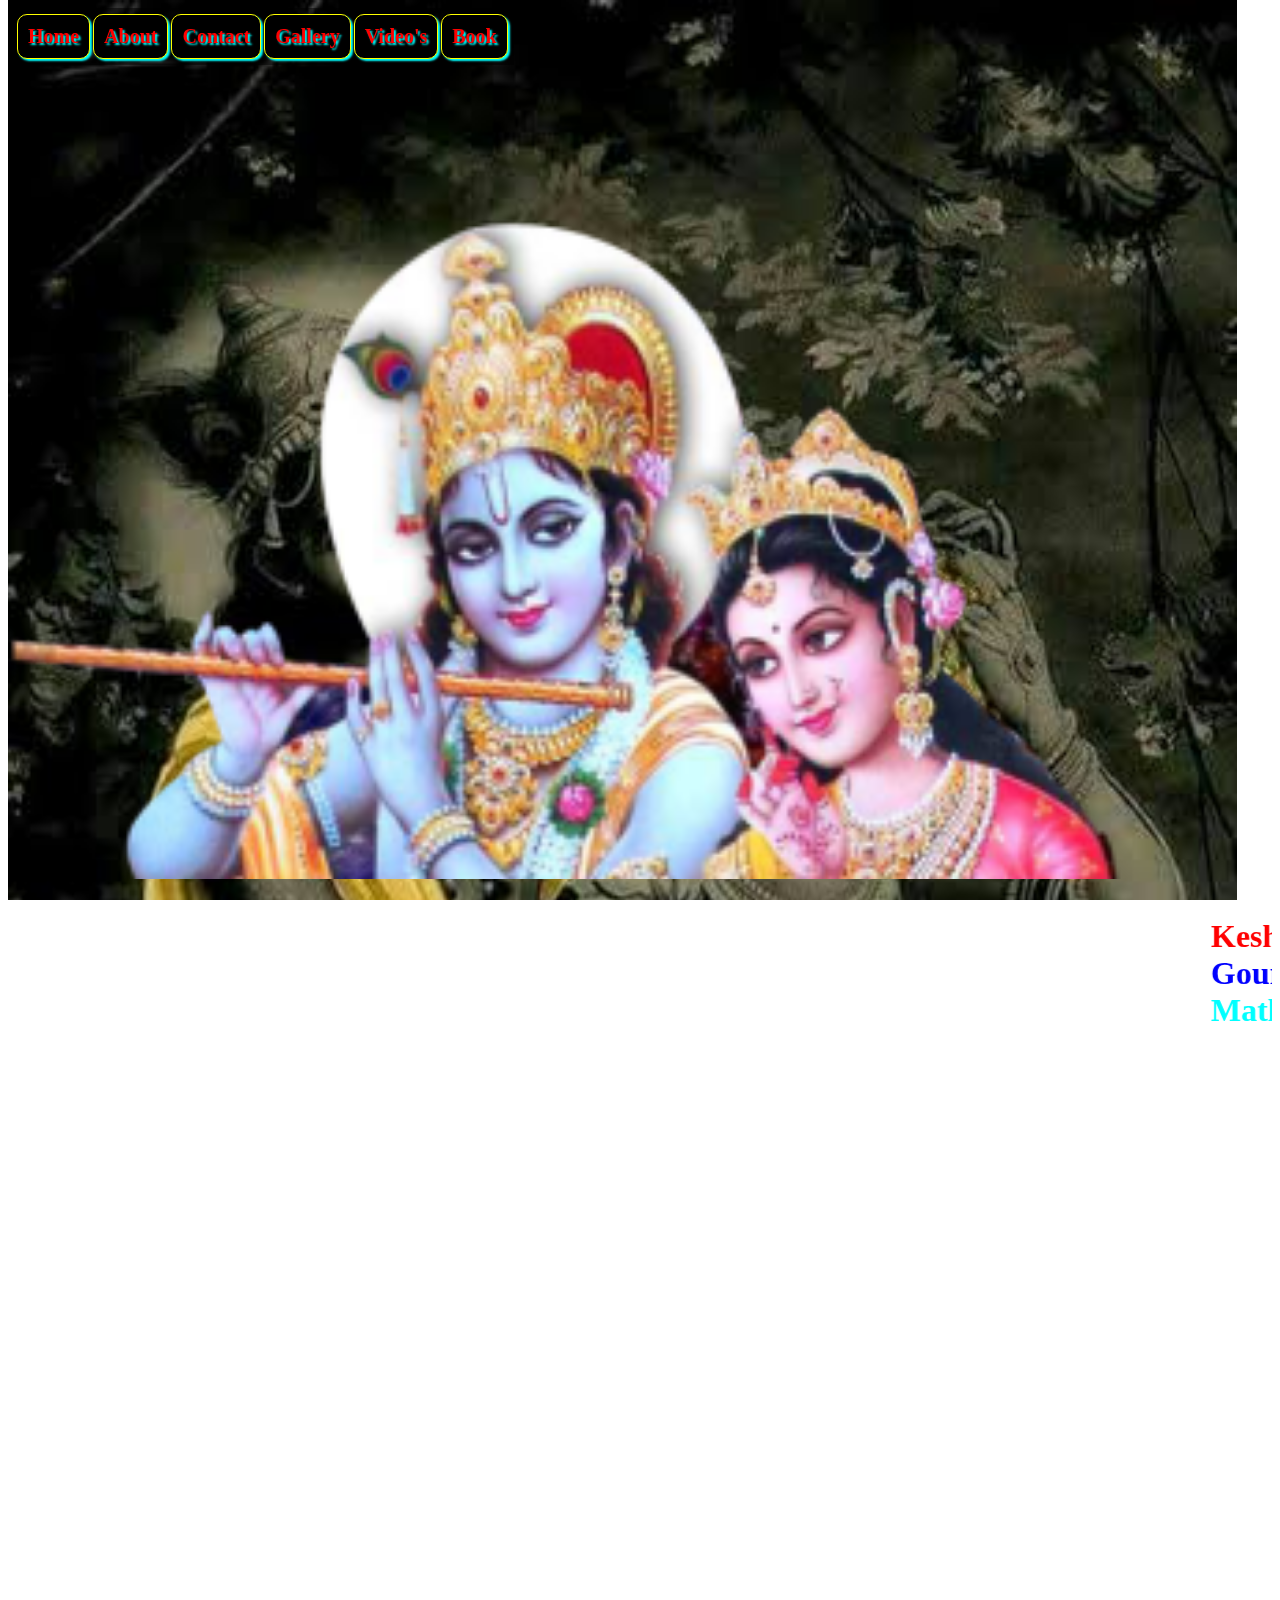
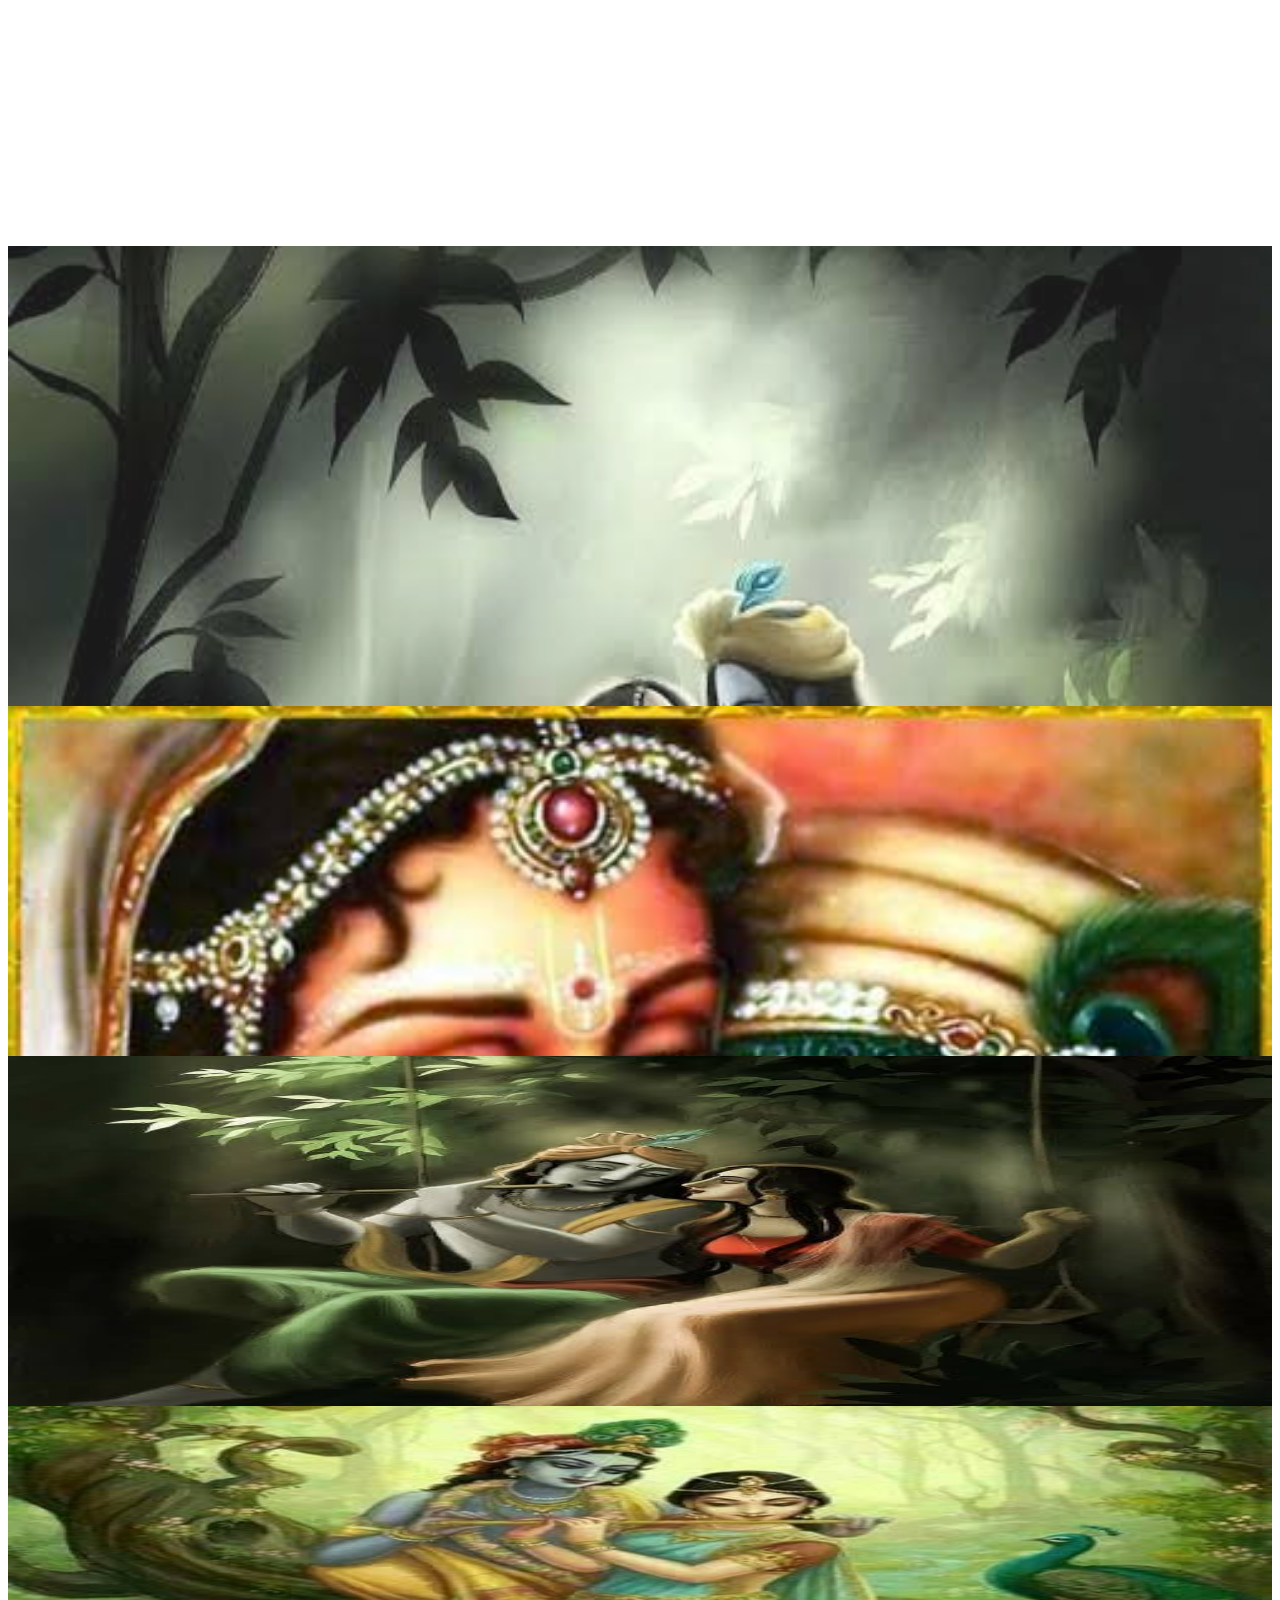
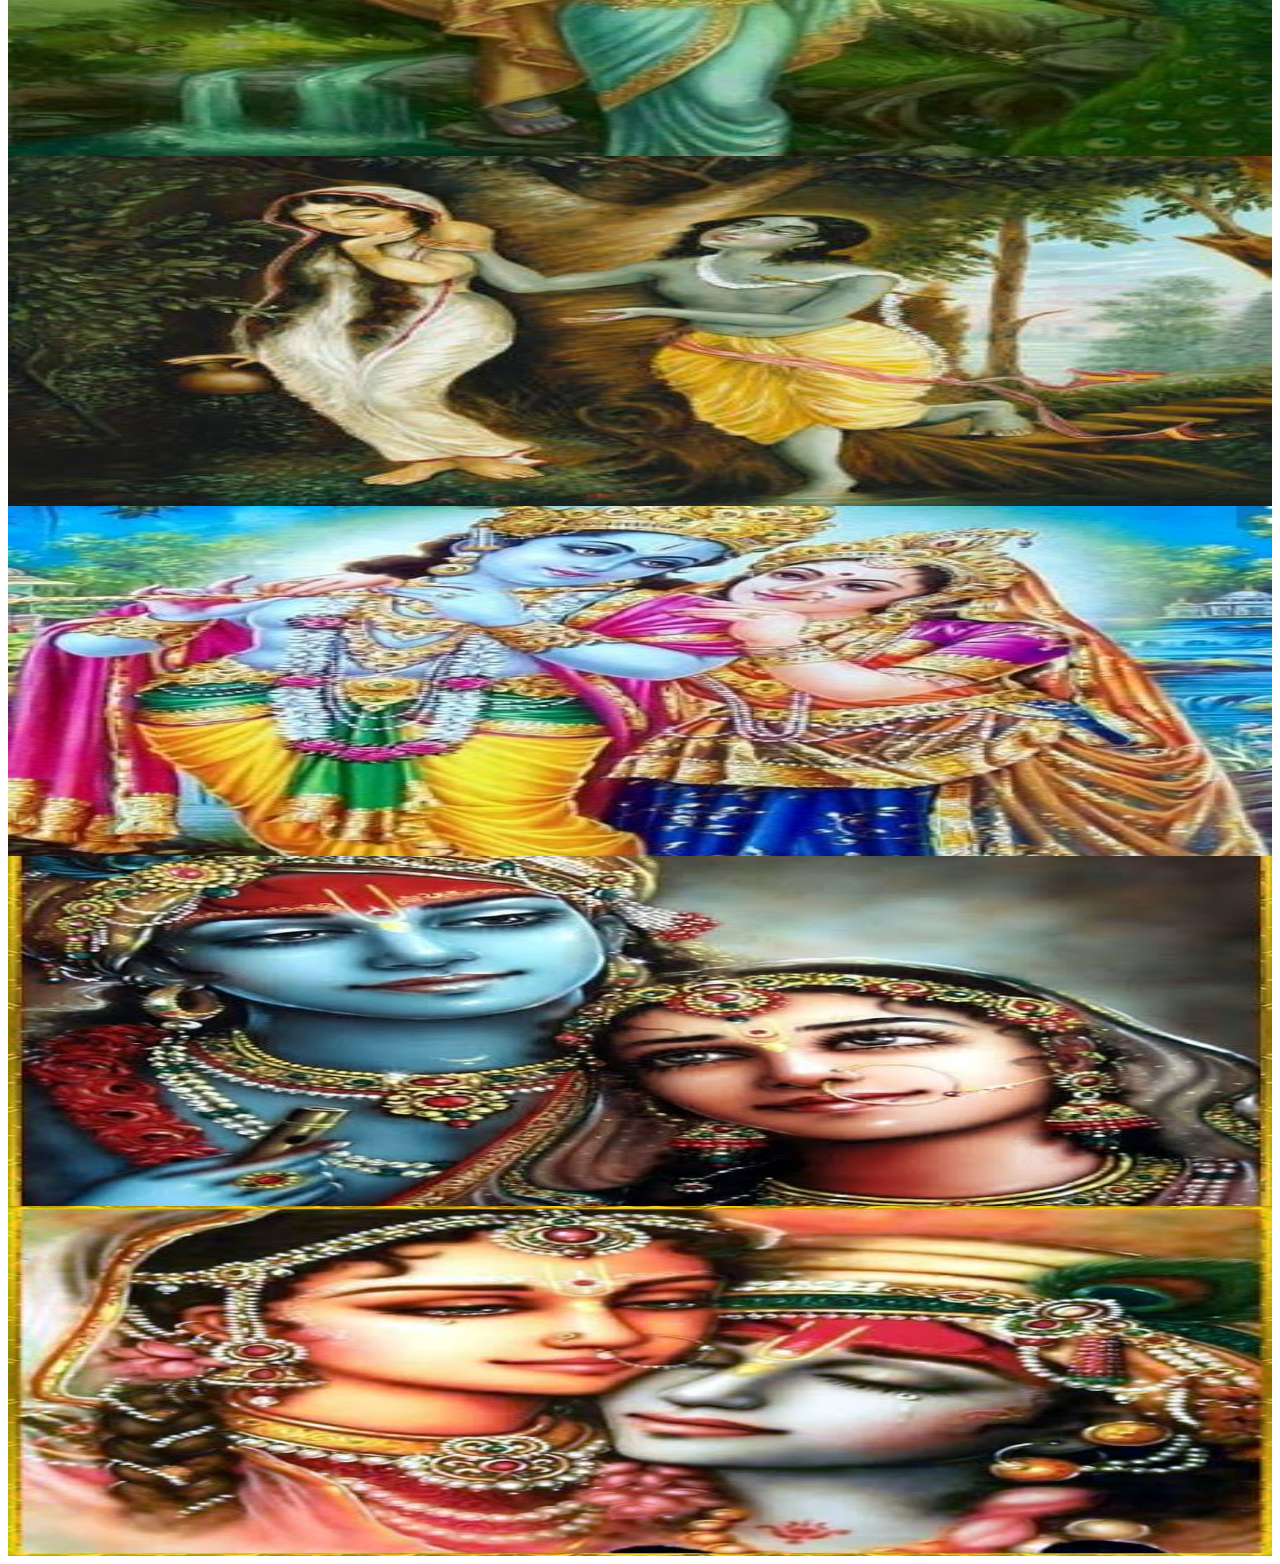
==== commit d31e918a: "Update index.html" ====
--- a/index.html
+++ b/index.html
@@ -56,7 +56,6 @@
 marquee h1{
 display: inline;
 float:left;
-font-weight:bold;
 }
   #k{
     color:red;
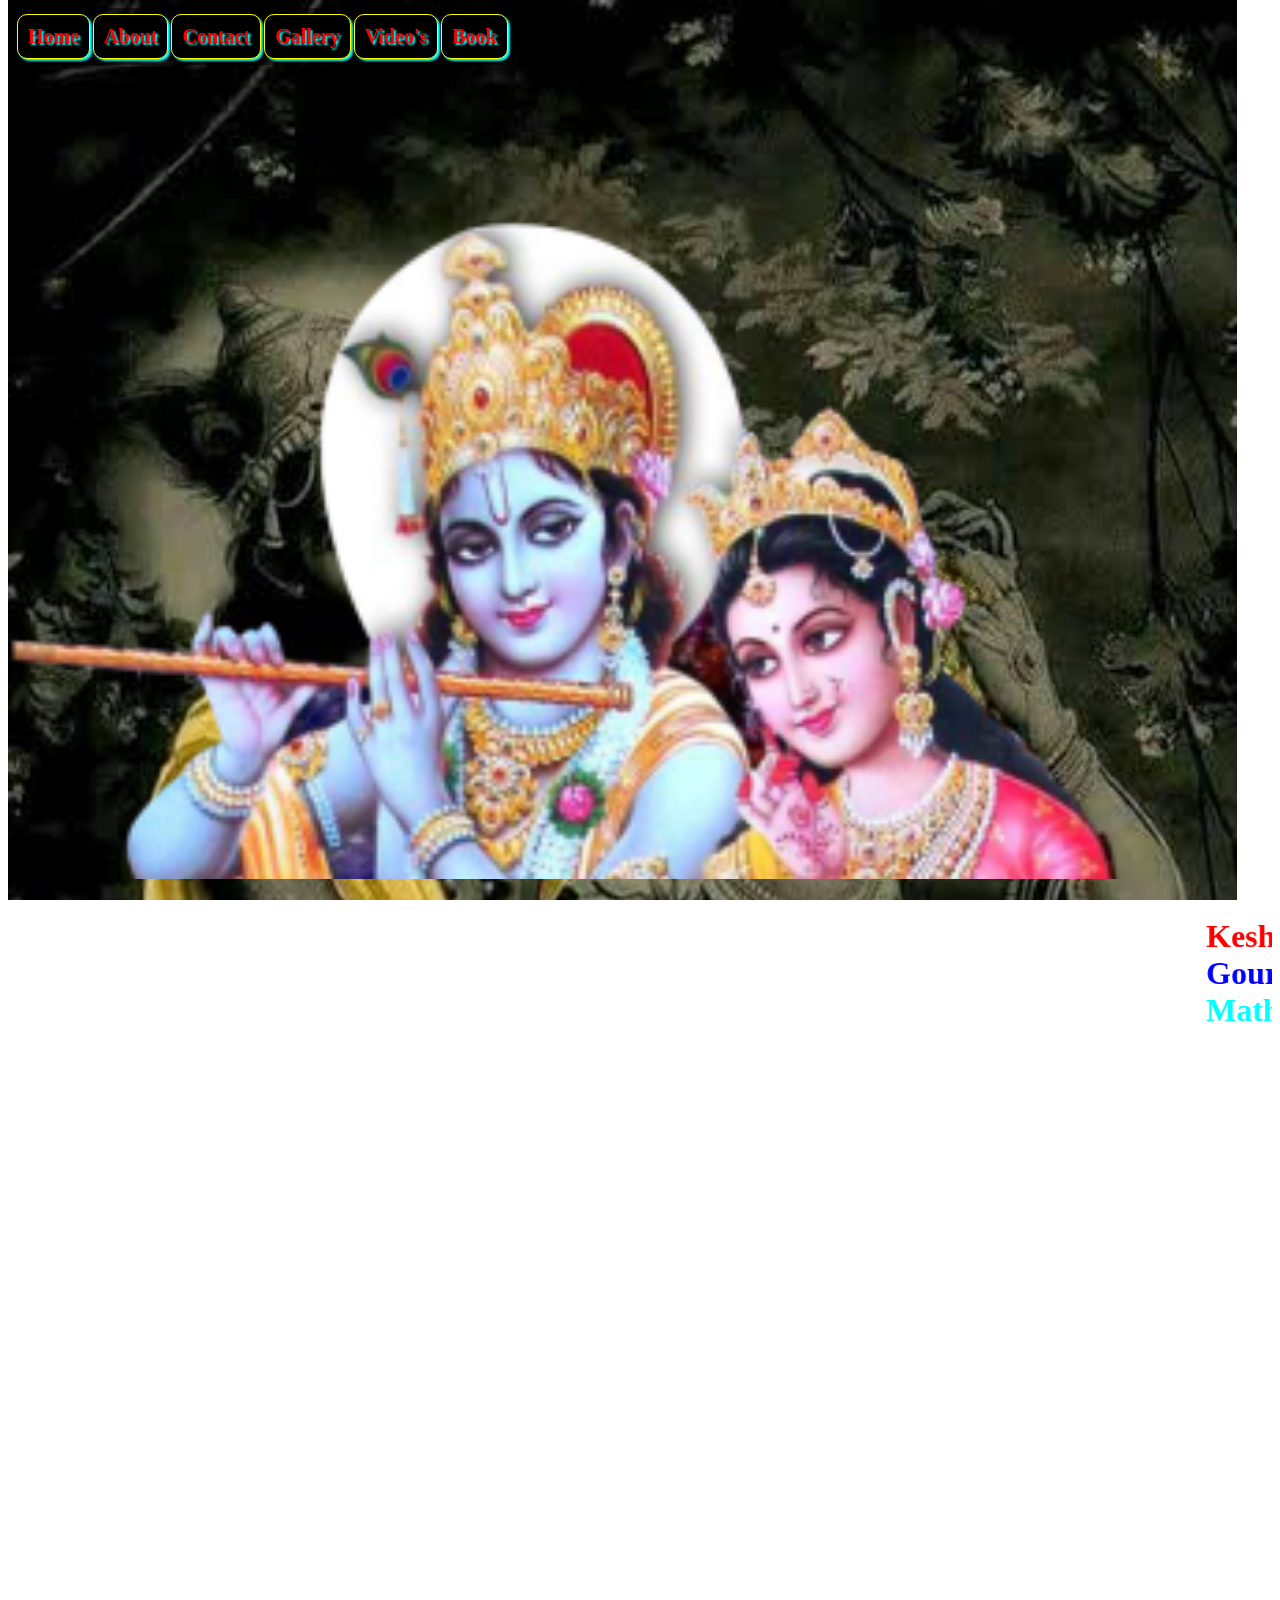
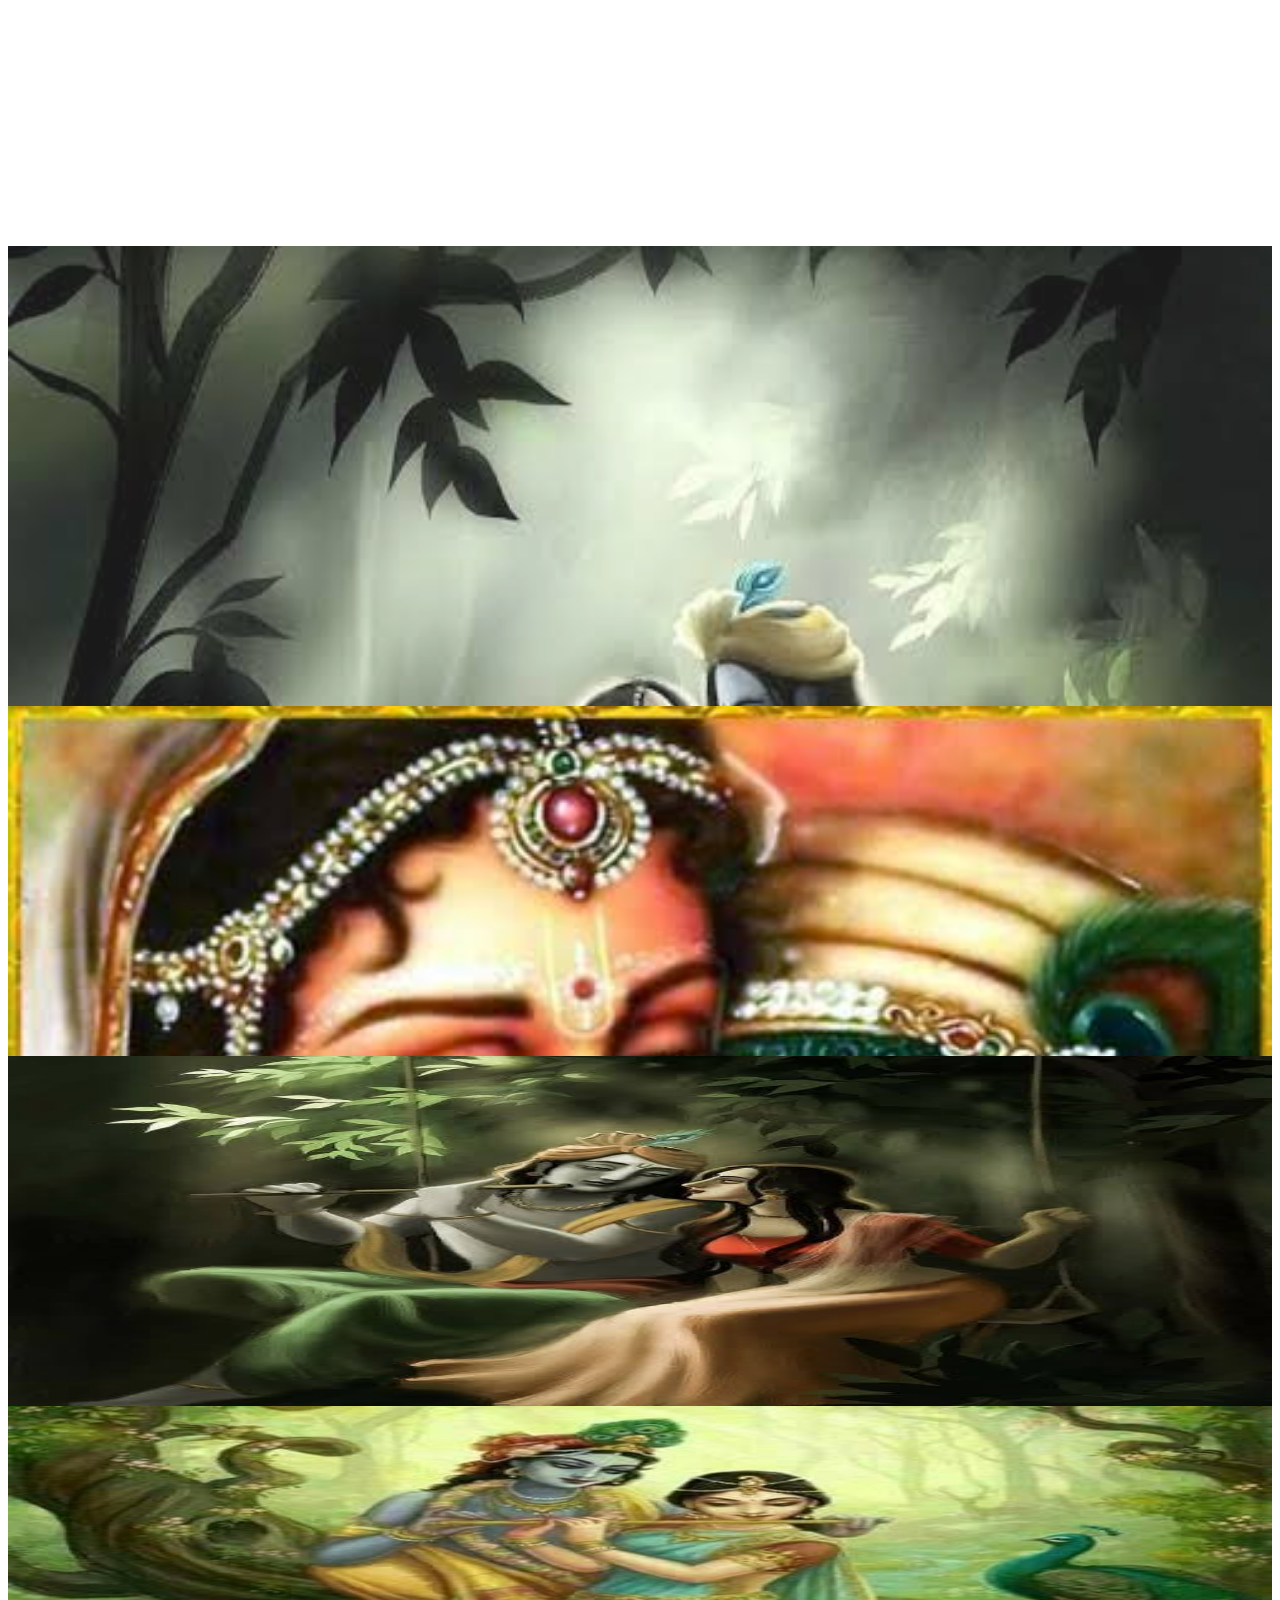
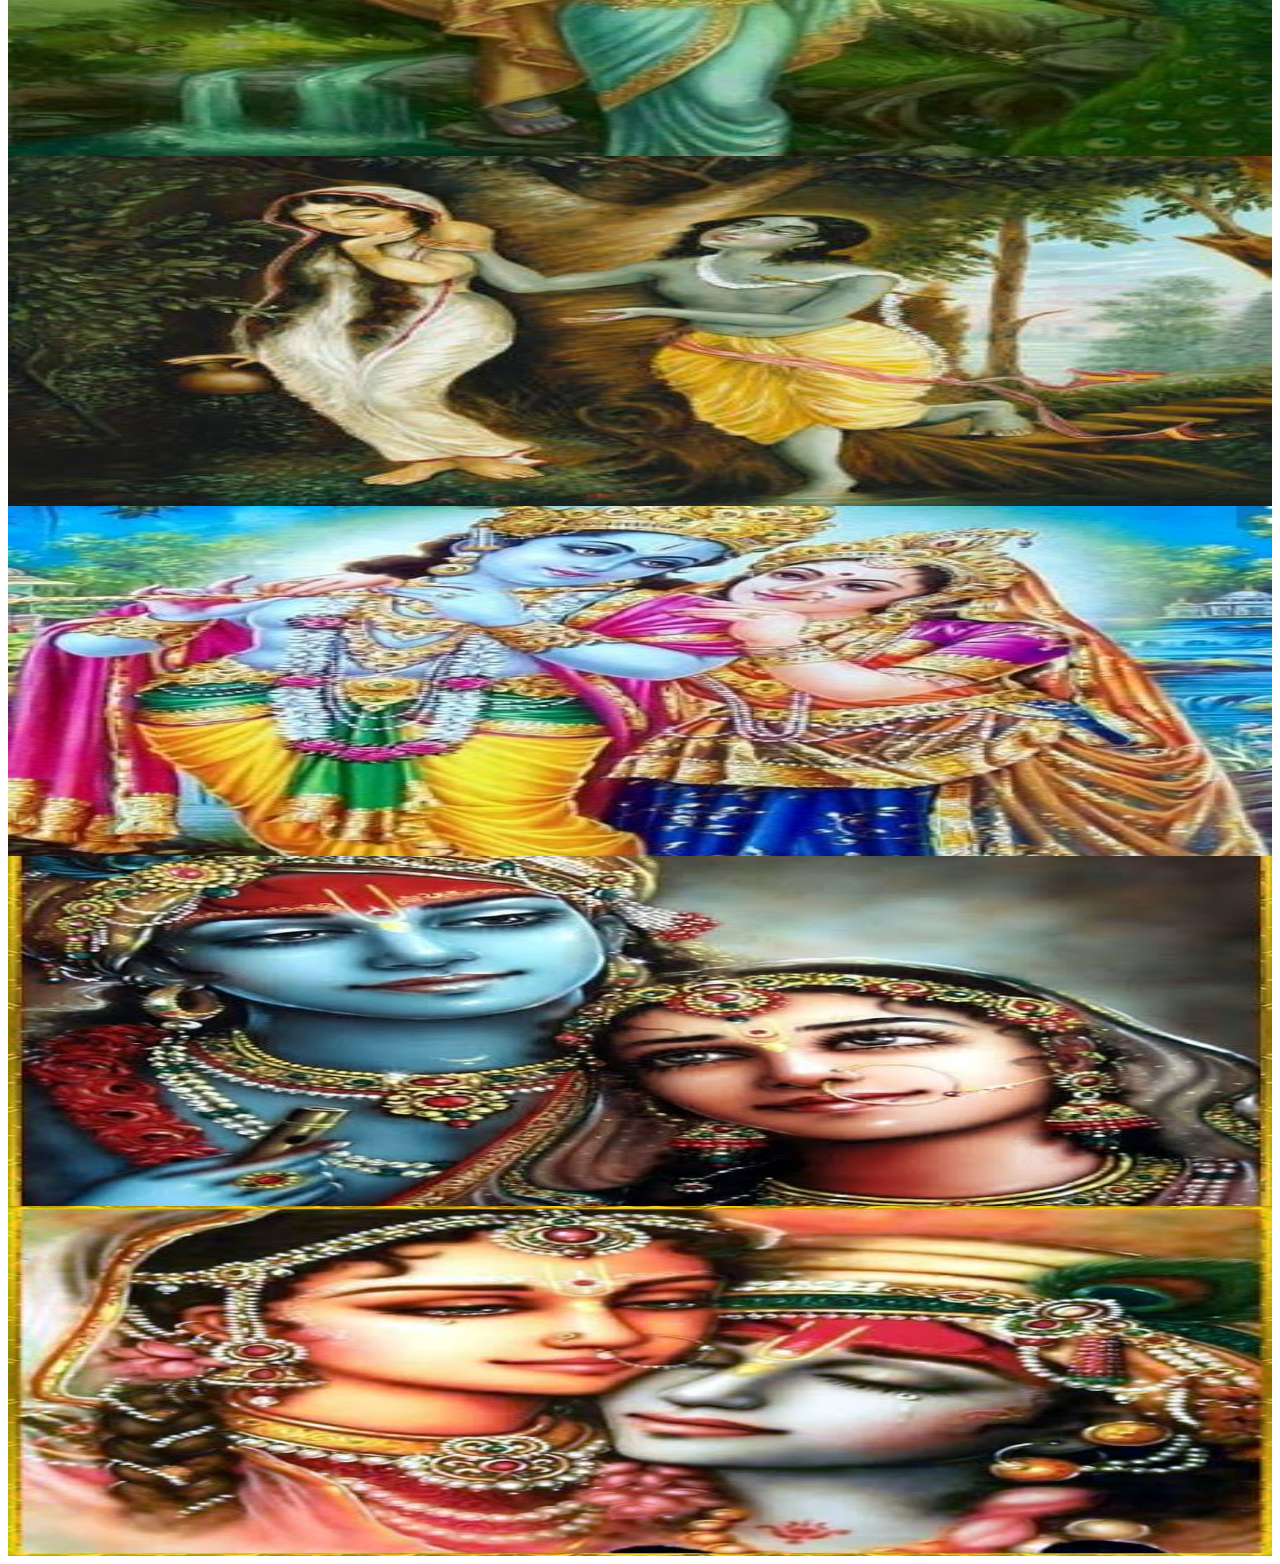
==== commit 3a72bbb0: "Update index.html" ====
--- a/index.html
+++ b/index.html
@@ -1,6 +1,8 @@
 
 <html>
 <head>
+<script async src="https://pagead2.googlesyndication.com/pagead/js/adsbygoogle.js?client=ca-pub-8004652063395688"
+     crossorigin="anonymous"></script>
 <title>Page Title</title>
 	<link rel="stylesheet" href="nav.html/nav.css">
 <style>
